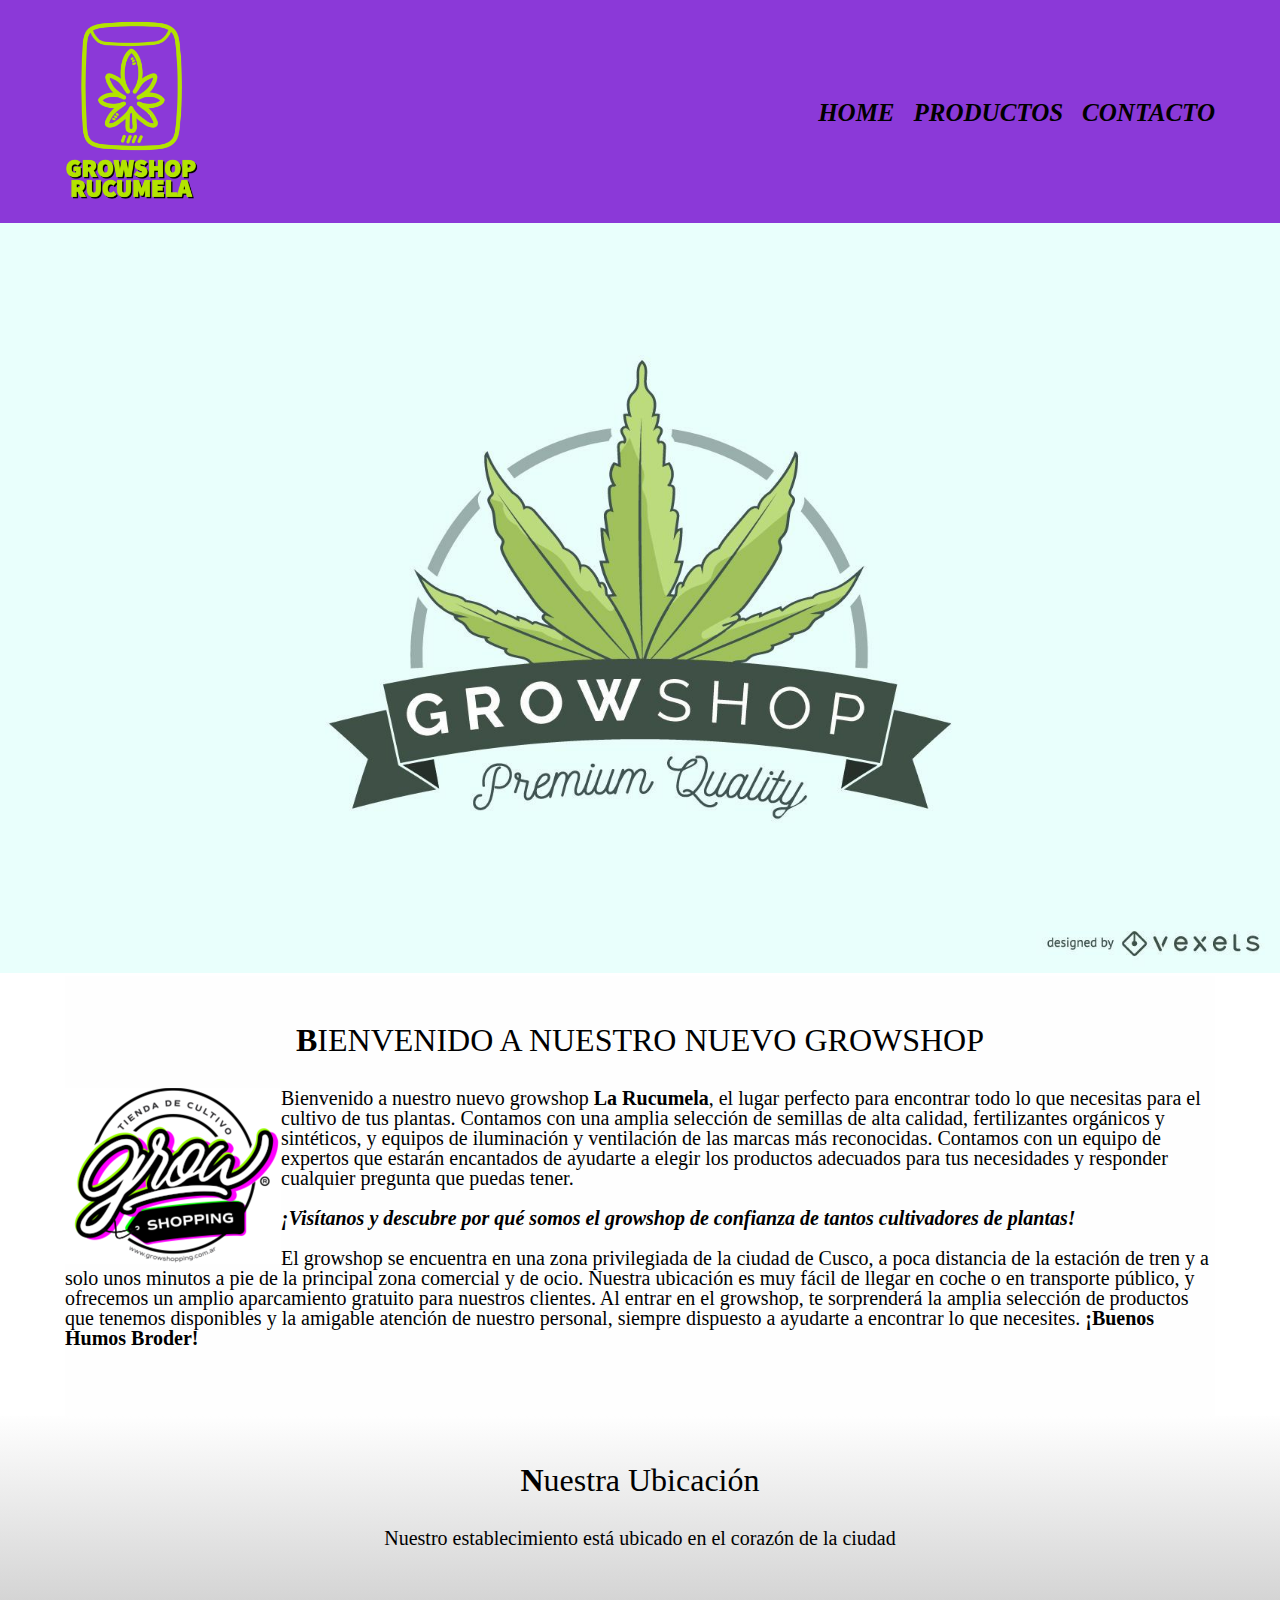
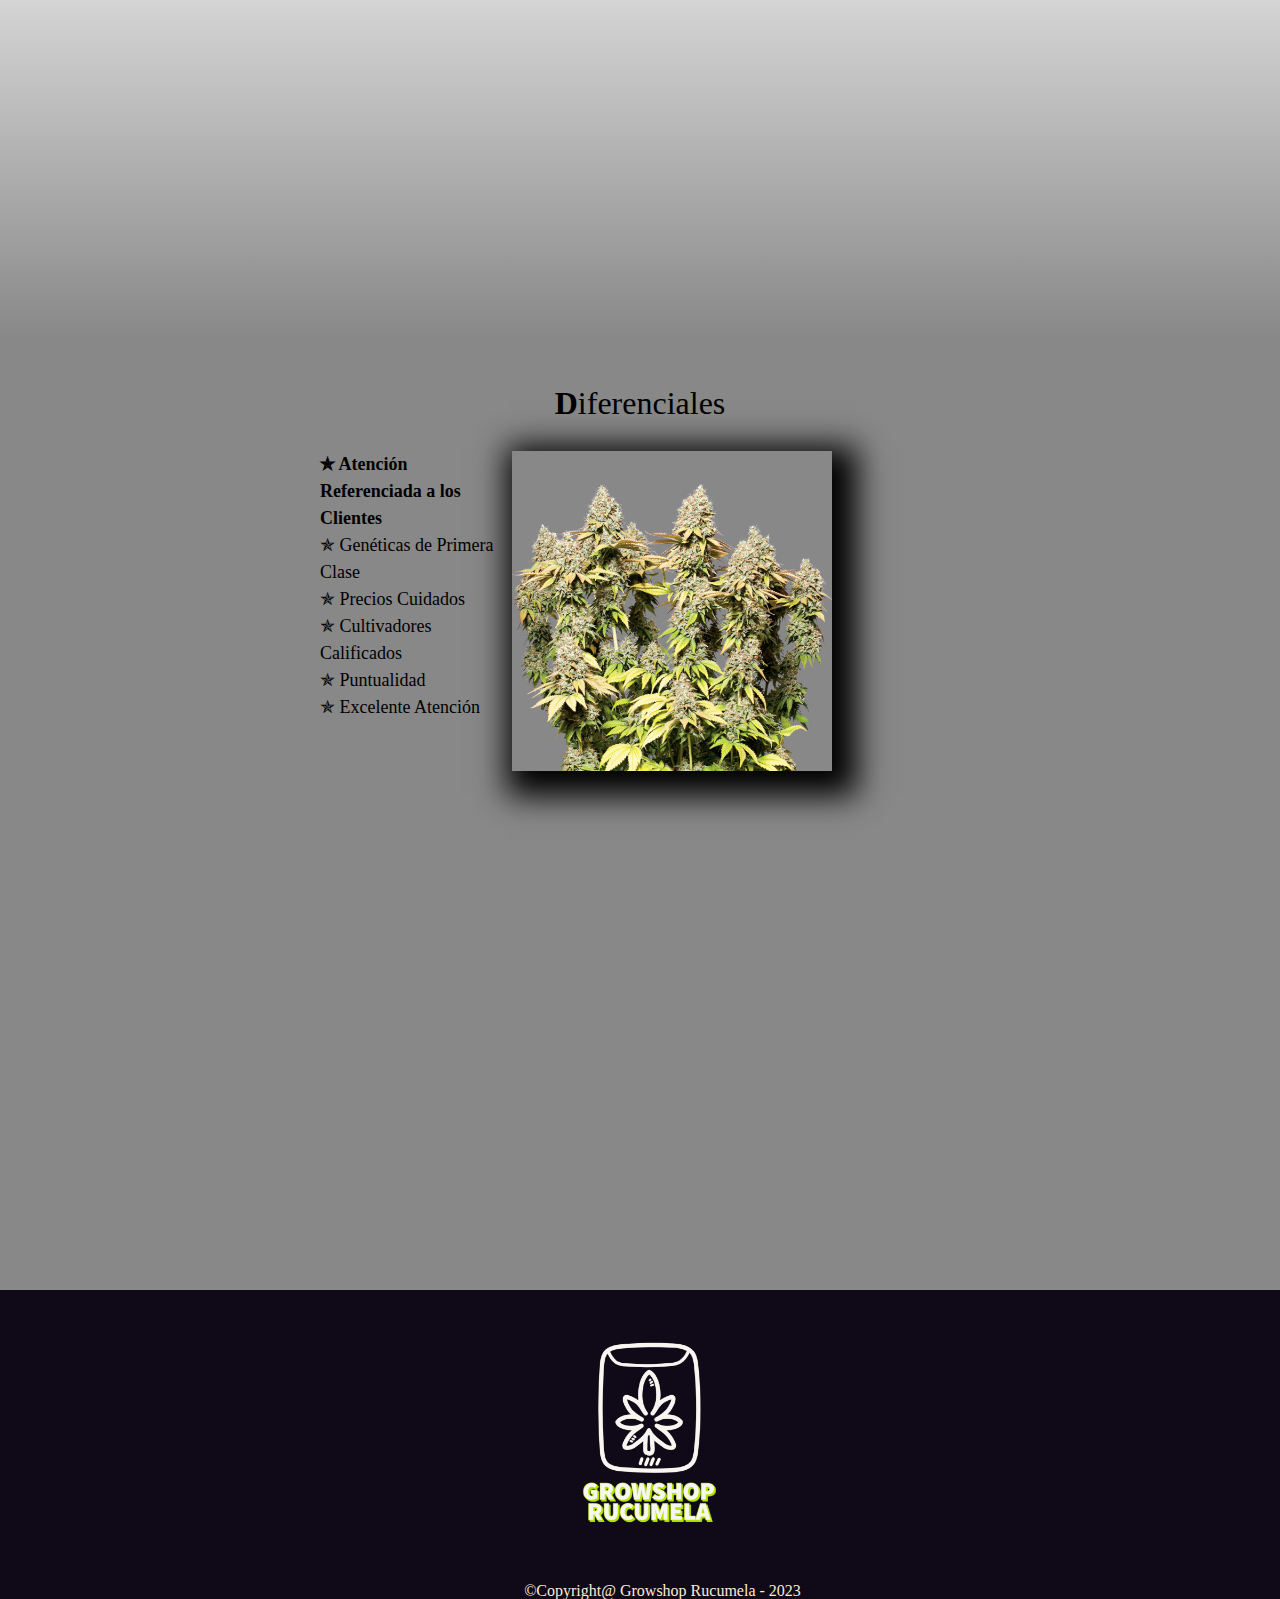
==== index.html @ 549129b3 "COPYRIGHT" ====
<!DOCTYPE html>

<html lang="es">

    <head>
        <meta charset="UTF-8">
        <meta name="viewport" content="width=device-width">
        <title>GROWSHOP LA RUCUMUELA</title>
        <link rel="stylesheet" href="reset.css">
        <link rel="stylesheet" href="style.css">
        <link rel="preconnect" href="https://fonts.googleapis.com">
        <link rel="preconnect" href="https://fonts.gstatic.com" crossorigin>
        <link href="https://fonts.googleapis.com/css2?family=Oswald:wght@300&family=Sofia+Sans+Condensed:ital,wght@1,300&display=swap" rel="stylesheet">
    </head>

    <body>
        <header>
            <div class="caja">
                <h1><img src="img/logo.png" class="logo"></h1>
                <nav>
                    <ul class="navegacion">
                        <li><a href="index.html">Home</a></li>
                        <li><a href="productos.html">Productos</a></li>
                        <li><a href="contacto.html">Contacto</a></li>
                    </ul>
                </nav>
            </div>

        </header>

        <img class="banner" src="img/grow.png">
        
        <main>
            
            
            <section class="principal">

                <h2 class="titulo-principal">BIENVENIDO A NUESTRO NUEVO GROWSHOP</h2>

                <img class="miniatura" src="img/mini.png" alt="miniatura-grow">

                <p class="text">Bienvenido a nuestro nuevo growshop <strong>La Rucumela</strong>, el lugar perfecto para encontrar todo lo que necesitas para el cultivo
                    de tus plantas. Contamos con una amplia selección de semillas de alta calidad, fertilizantes orgánicos y 
                    sintéticos, y equipos de iluminación y ventilación de las marcas más reconocidas. Contamos con un equipo de expertos que estarán encantados de ayudarte a elegir los productos adecuados para 
                    tus necesidades y responder cualquier pregunta que puedas tener.<br><br>
                    <em>¡Visítanos y descubre por qué somos el growshop de confianza de tantos cultivadores de plantas!</em></p>


                <p class="text">El growshop se encuentra en una zona privilegiada de la ciudad de Cusco,
                    a poca distancia de la estación de tren y a solo unos minutos a 
                    pie de la principal zona comercial y de ocio. Nuestra ubicación 
                    es muy fácil de llegar en coche o en transporte público, y ofrecemos
                    un amplio aparcamiento gratuito para nuestros clientes.
                    Al entrar en el growshop, te sorprenderá la amplia selección de productos
                    que tenemos disponibles y la amigable atención de nuestro personal, siempre 
                    dispuesto a ayudarte a encontrar lo que necesites. 
                    <strong>¡Buenos Humos Broder!</strong></p>
            </section>

            <section class="mapa">
                <h3 class="titulo-principal">Nuestra Ubicación</h3>
                <p class="text">Nuestro establecimiento está ubicado en el corazón de la ciudad</p>
                <div class="mapa-contenido">
                    <iframe src="https://www.google.com/maps/embed?pb=!1m26!1m12!1m3!1d1939.5202016930782!2d-71.96701150387072!3d-13.533112007671283!2m3!1f0!2f0!3f0!3m2!1i1024!2i768!4f13.1!4m11!3e6!4m5!1s0x916dd5d826598431%3A0x2aa996cc2318315d!2zQ3VzY28sIFBlcsO6!3m2!1d-13.53195!2d-71.96746259999999!4m3!3m2!1d-13.531935899999999!2d-71.9674407!5e0!3m2!1ses-419!2sar!4v1673720497408!5m2!1ses-419!2sar" width=100%" height="300" style="border:0;" allowfullscreen="" loading="lazy" referrerpolicy="no-referrer-when-downgrade"></iframe>
                </div>

            </section>

            <section class="diferenciales">
                <h3 class="titulo-principal">Diferenciales</h3>
                <div class="contenido-diferenciales">
                    <ul class="lista-diferenciales">
                        <li class="items"> Atención Referenciada a los Clientes</li>
                        <li class="items"> Genéticas de Primera Clase</li>
                        <li class="items"> Precios Cuidados</li>
                        <li class="items"> Cultivadores Calificados</li>
                        <li class="items"> Puntualidad</li>
                        <li class="items"> Excelente Atención</li>
                    </ul><img class="imagen-diferenciales" src="img/rucucu.png">
                    <div class="video">            
                        <iframe  width="100%" height="400" src="https://www.youtube.com/embed/WAymbcNctUE" title="YouTube video player" frameborder="0" allow="accelerometer; autoplay; clipboard-write; encrypted-media; gyroscope; picture-in-picture; web-share" allowfullscreen></iframe>
                    </div>
                </div>
            </section>
            
        </main>

        <footer>
            <img src="img/footer.png">
            <p class="copyright">©Copyright@ Growshop Rucumela - 2023</p>
        </footer>
    </body>

</html>
---- style.css ----
header {
    background-color: rgb(139, 57, 216);
    padding: 20px 0;
}
.main-contacto {
    padding-left: 10%;
}

.caja {
    width: 1150px;
    position: relative;
    margin: 0 auto;
    background-color: rgb(139, 57, 216);
}

.logo {
    height: 180px;
}

nav {
    position: absolute;
    top: 80px;
    right: 0px;
}

nav li{
    display: inline;
    margin: 0 0 0 15px;
}

nav a{
    text-transform: uppercase;
    color: black;
    font-weight: bold;
    font-size: 25px;
    font-style: oblique;
    text-decoration: none;
}

nav a:hover {
    color: chocolate;
    text-decoration: underline;
}

.productos {
    width: 1150px;
    position: relative;
    margin: 0 auto;
    padding: 50px;
}


.productos li{
    display: inline-block;
    text-align: center;
    width: 30%;
    vertical-align: top;
    font-style: oblique;
    margin: 0 1.5%;
    padding: 30px 20px;
    box-sizing: border-box;
    border: 2px solid #000000;
    border-radius: 10px;
}

.productos li:hover {
    border-color: chocolate;
}

.productos li:active {
    border-color: greenyellow;
}

.productos li:hover h2{
    font-size: 33px;
}

.productos li:hover .precio{
    font-size: 25px;
}

.productos h2{
    font-size: 30px;
    font-weight: bold;
    margin-bottom: 10px;
}

.indoor {
    height: 300px;
    margin-left: 35px;
}

.Producto-descripcion {
    font-size: 18px;
    margin-bottom: 10px;
    
}

.precio {
    font-size: 20px;
    font-weight: bold;
}

footer{
    background-color: rgb(16, 9, 23);
    text-align: center;
}

footer img{
    height: 280px;
    margin-top: 10px;
}

.copyright {
    color: antiquewhite;
    margin-left: 45px;
}


form {
    display: block;
    margin: 40px 0;
}

form label, form legend {
    display: block;
    font-size: 20px;
    margin: 0 0 10px;
}

.input-padron {
    display: block;
    margin: 0 0 20px;
    padding: 10px 25px;
    width: 50%;
}

.checkbox {
    margin: 20px 0;
}

.boton {
    width: 40%;
    padding: 15px 0px;
    font-size: 18px;
    font-weight: bold;
    color: antiquewhite;
    background-color: rgb(222, 106, 23);
    border: none;
    border-radius: 5px;
    transition: 1s all;
    cursor: pointer;
}

.boton:hover {
    background: rgb(226, 147, 49);
    transform: scale(1.1);
}

table {
    margin: 40px 40px;
    font-size: 18px;
}

thead {
    background: #524b4b;
    color: antiquewhite;
    font-weight: bold;
}

td, th {
    border: 1px solid #000000;
    padding: 8px 15px;
}

/* CSS PARA NUESTRO INDEX */


.banner {
    width: 100%;
    height: 750px;
}

.principal {
    padding: 3em 0;
    background-color: #fefefe;
    width: 1150px;
    margin: 0 auto;
}

.titulo-principal{
    text-align: center;
    font-size: 2em;
    margin: 0 0 1em;
    clear: left;
}

.titulo-principal:first-letter{
    font-weight: bold;
}

.principal p{
    margin: 0 0 1em;
    font-size: 20px;
}

.principal strong {
    font-weight: bold;
}


.principal em {
    font-style: italic;
    font-weight: bold;
}

.mapa p {
    font-size: 20px;
    margin-bottom: 2em;
    text-align: center;
}

.mapa-contenido {
    width: 950px;
    margin: 0 auto;
}

.mapa {
    padding: 3em 0;
    background: linear-gradient(#fefefe, #888888);
}

.diferenciales {
    padding: 3em 0;
    background-color: #888888;   
}

.miniatura {
    float: left;
}


.contenido-diferenciales {
    width: 640px;
    margin: 15px auto;
}
.contenido-diferenciales iframe {
    margin: 25px 0px;
}


.lista-diferenciales {
    width: 30%;
    display: inline-block;
    vertical-align: top;
}

.items {
    font-size: 18px;
    line-height: 1.5;
}

.items::before{
    content: "✯";
}

.items:first-child {
    font-weight: bold;
}

.imagen-diferenciales {
    width: 50%;
    transition: 400ms;
    box-shadow: 10px 10px 30px 15px black;
}

.imagen-diferenciales:hover {
    opacity: 0.3;
}

@media screen and (max-width:480px) {
    h1 {
        text-align: center;
    }

    nav {
        position: static;
    }

    .caja , .principal, .mapa-contenido, .diferenciales , .video {
        width: auto;
    }

    .lista-diferenciales {

        width: 100%;

    }

    .imagen-diferenciales {
        margin-top: 2em;
        width: 56%;
    }

    .video {
        margin-top: 2em;
        width: 56%;
    }

}
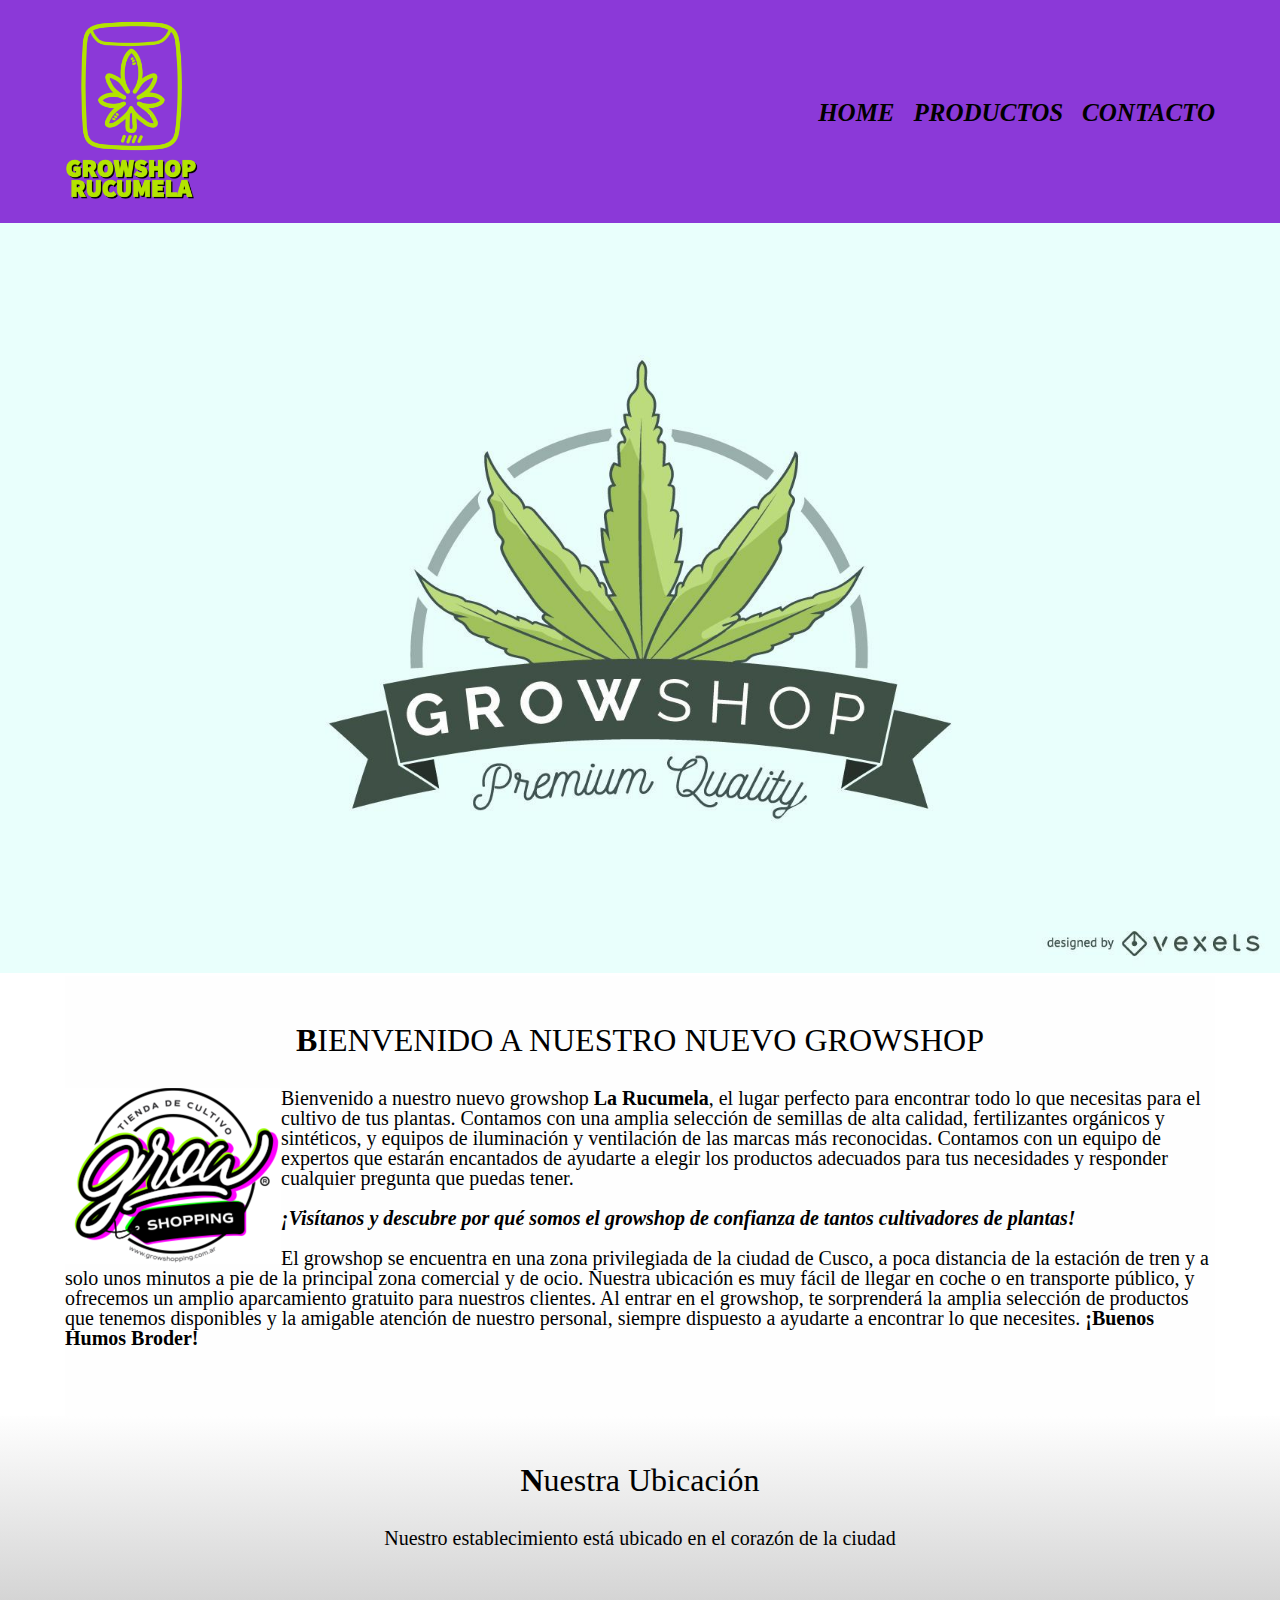
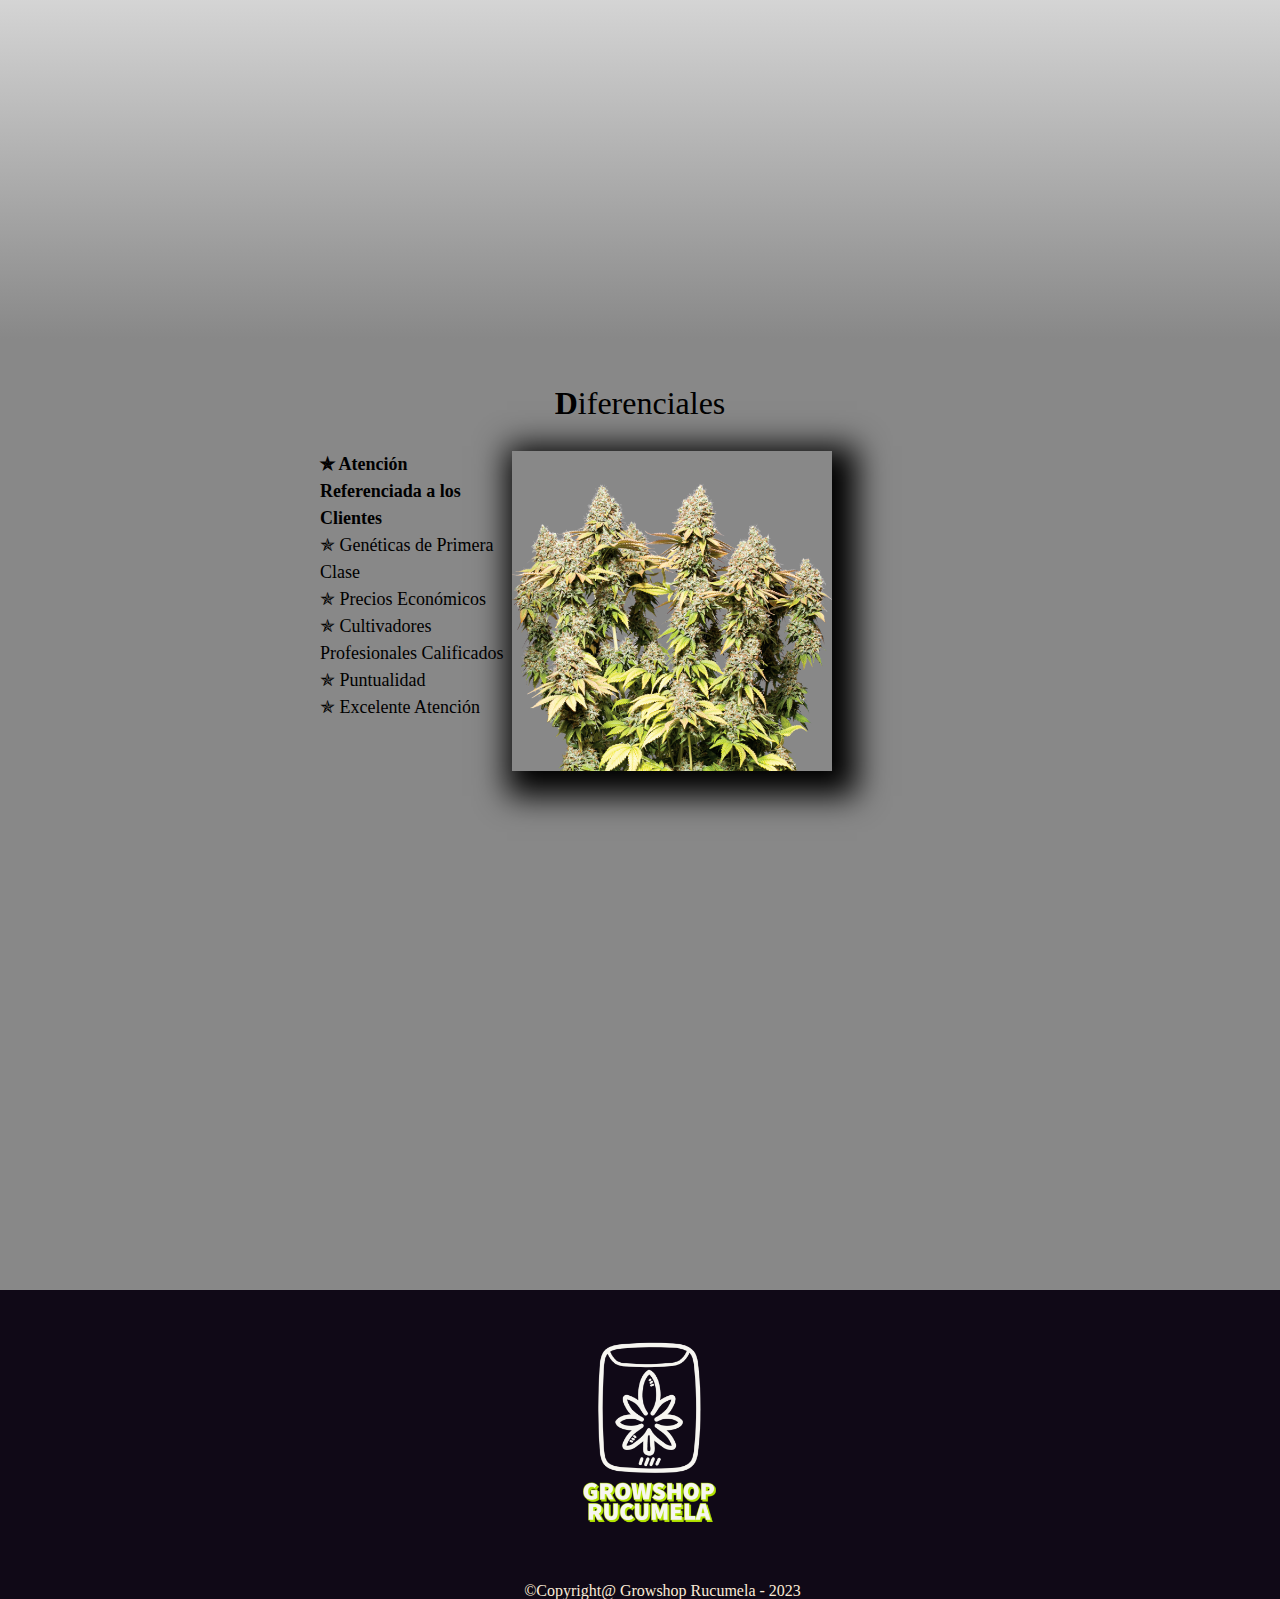
==== commit db63d684: "Corrigiendo lista" ====
--- a/index.html
+++ b/index.html
@@ -72,8 +72,8 @@
                     <ul class="lista-diferenciales">
                         <li class="items"> Atención Referenciada a los Clientes</li>
                         <li class="items"> Genéticas de Primera Clase</li>
-                        <li class="items"> Precios Cuidados</li>
-                        <li class="items"> Cultivadores Calificados</li>
+                        <li class="items"> Precios Económicos</li>
+                        <li class="items"> Cultivadores Profesionales Calificados</li>
                         <li class="items"> Puntualidad</li>
                         <li class="items"> Excelente Atención</li>
                     </ul><img class="imagen-diferenciales" src="img/rucucu.png">
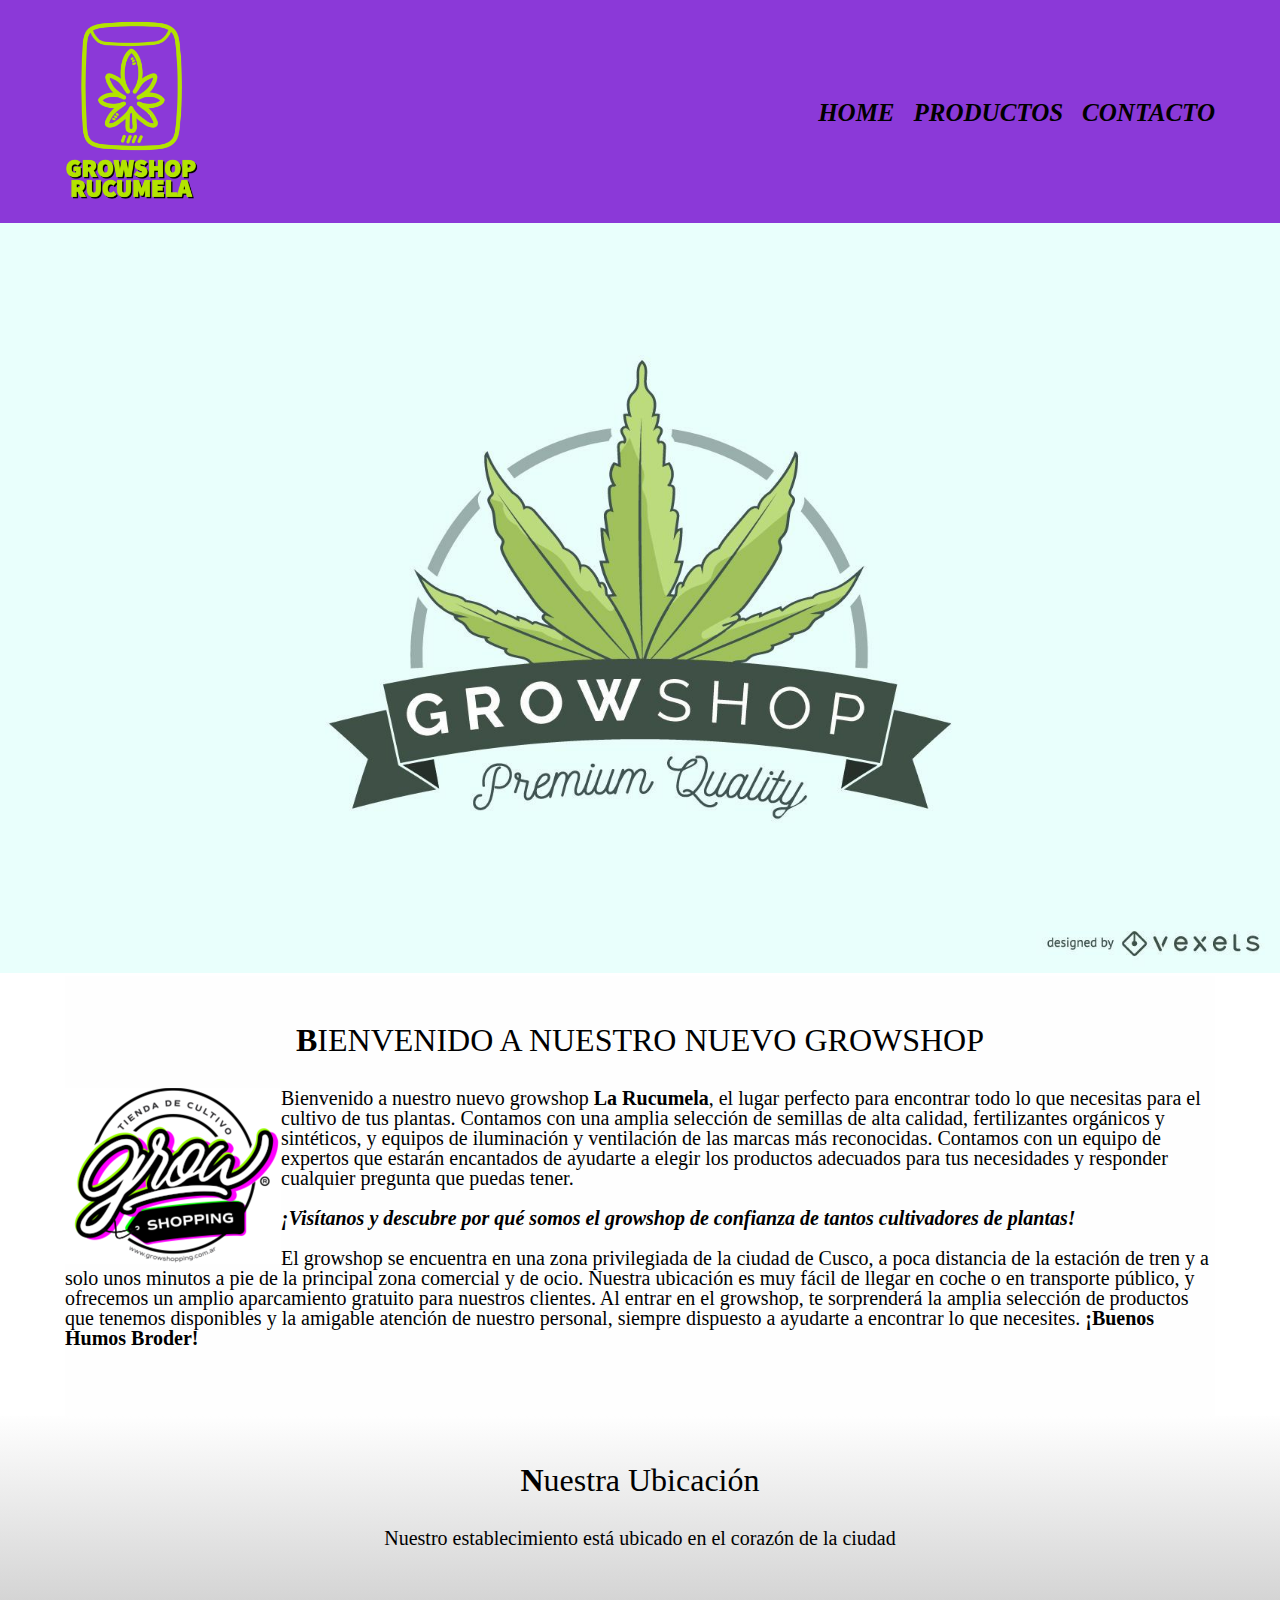
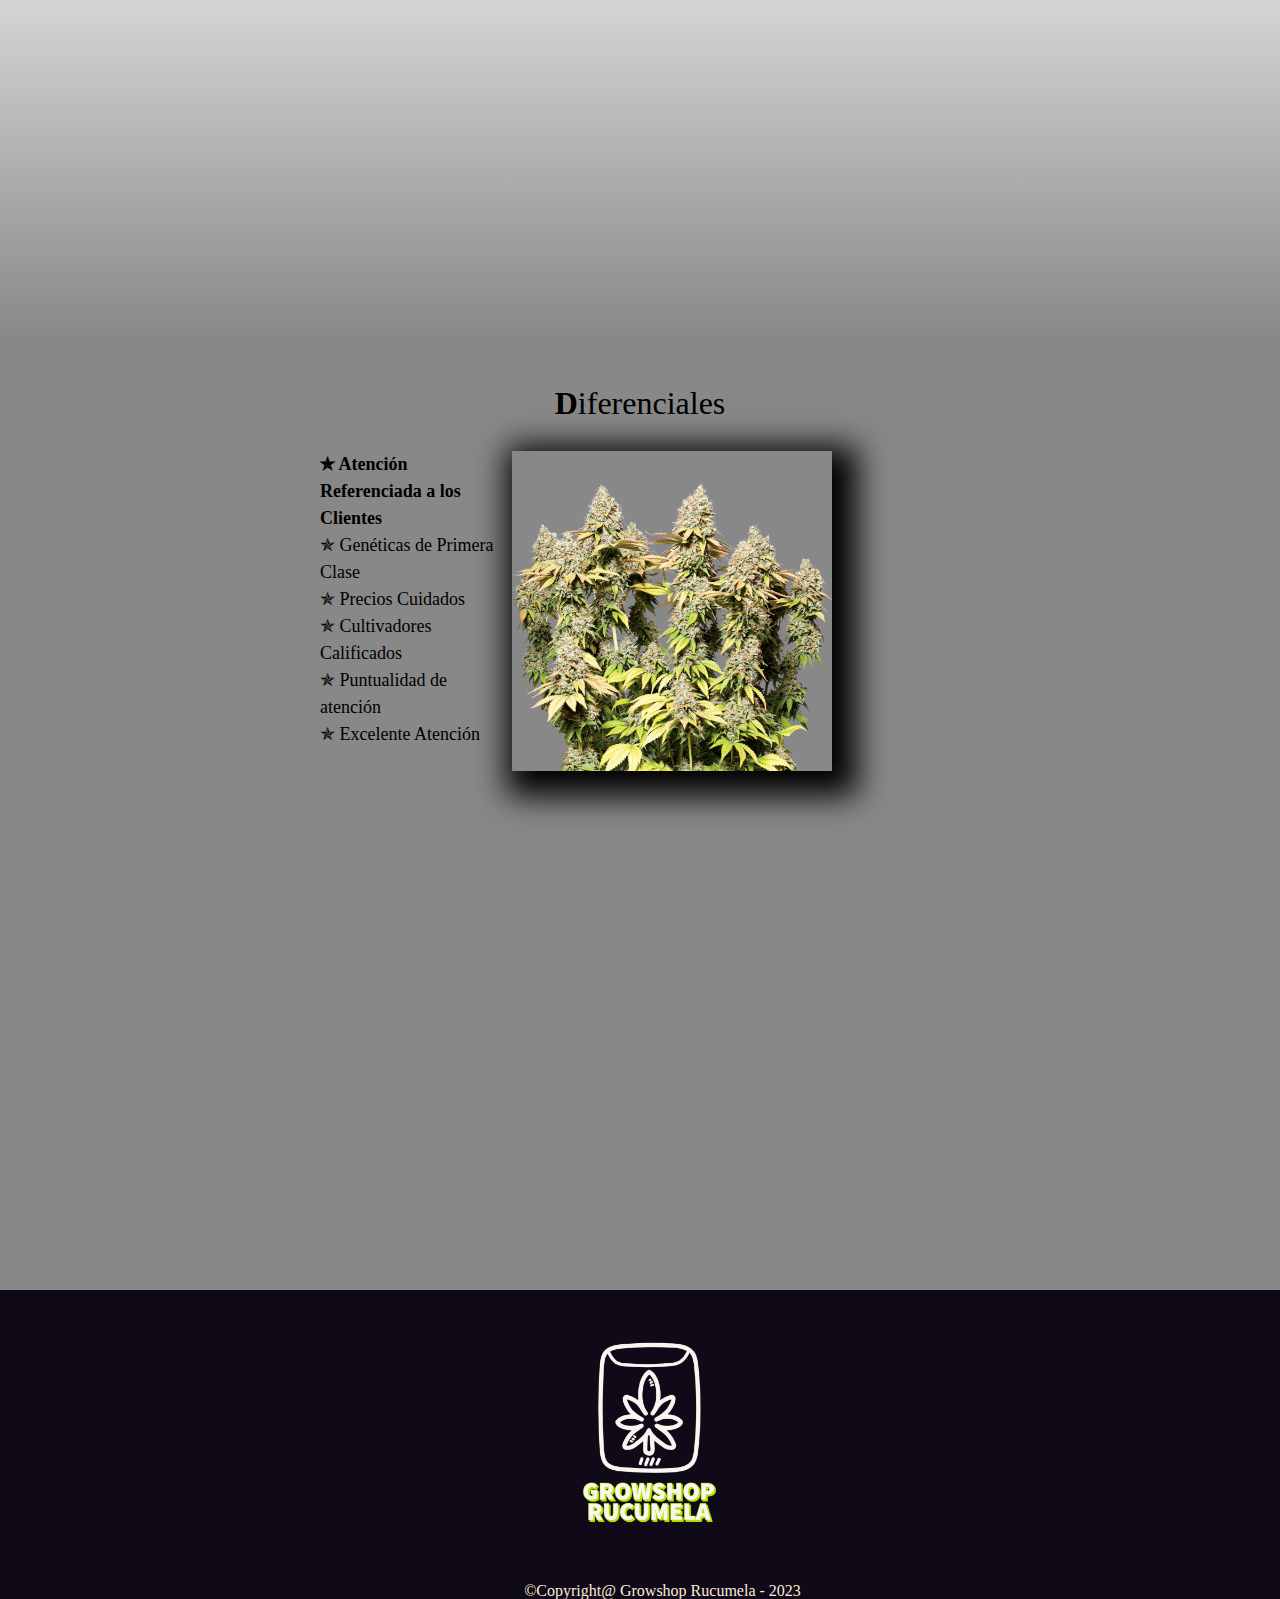
==== commit 4b6b5923: "modificando lista" ====
--- a/index.html
+++ b/index.html
@@ -72,9 +72,9 @@
                     <ul class="lista-diferenciales">
                         <li class="items"> Atención Referenciada a los Clientes</li>
                         <li class="items"> Genéticas de Primera Clase</li>
-                        <li class="items"> Precios Económicos</li>
-                        <li class="items"> Cultivadores Profesionales Calificados</li>
-                        <li class="items"> Puntualidad</li>
+                        <li class="items"> Precios Cuidados</li>
+                        <li class="items"> Cultivadores Calificados</li>
+                        <li class="items"> Puntualidad de atención</li>
                         <li class="items"> Excelente Atención</li>
                     </ul><img class="imagen-diferenciales" src="img/rucucu.png">
                     <div class="video">            
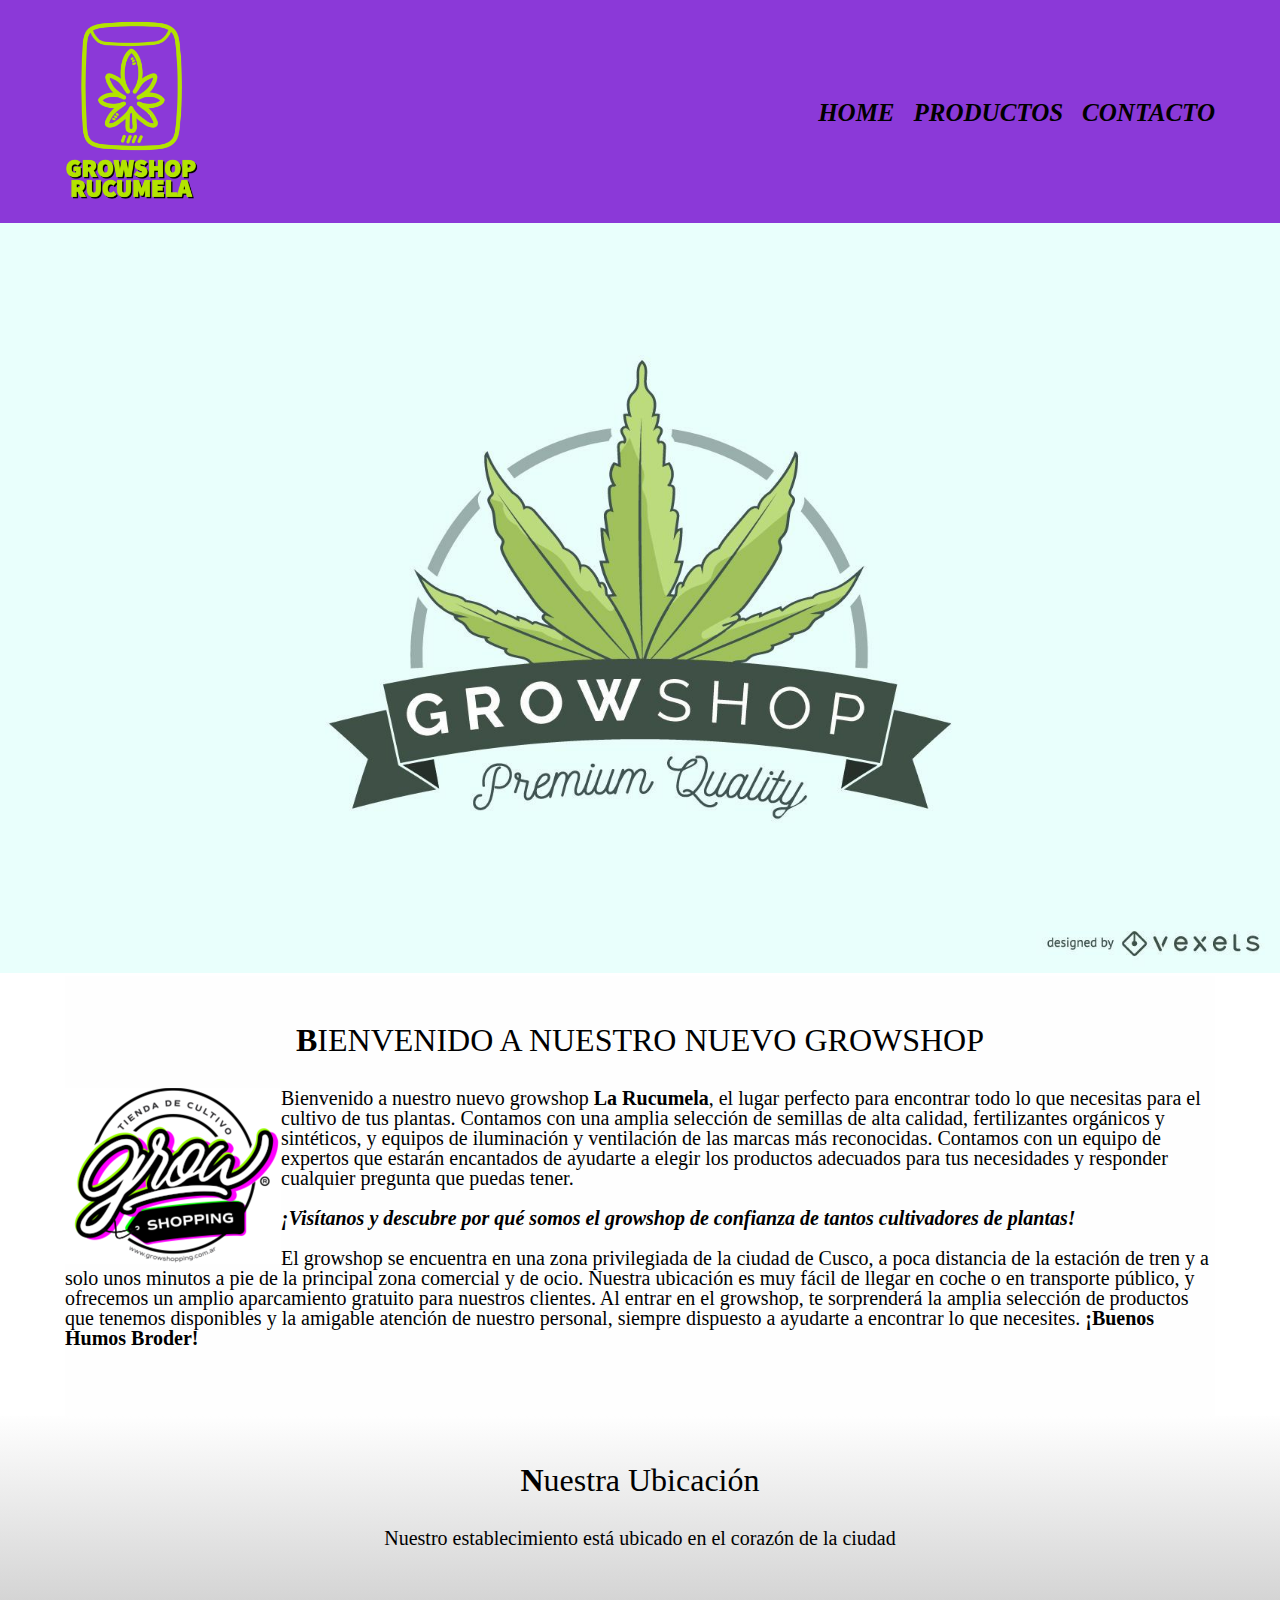
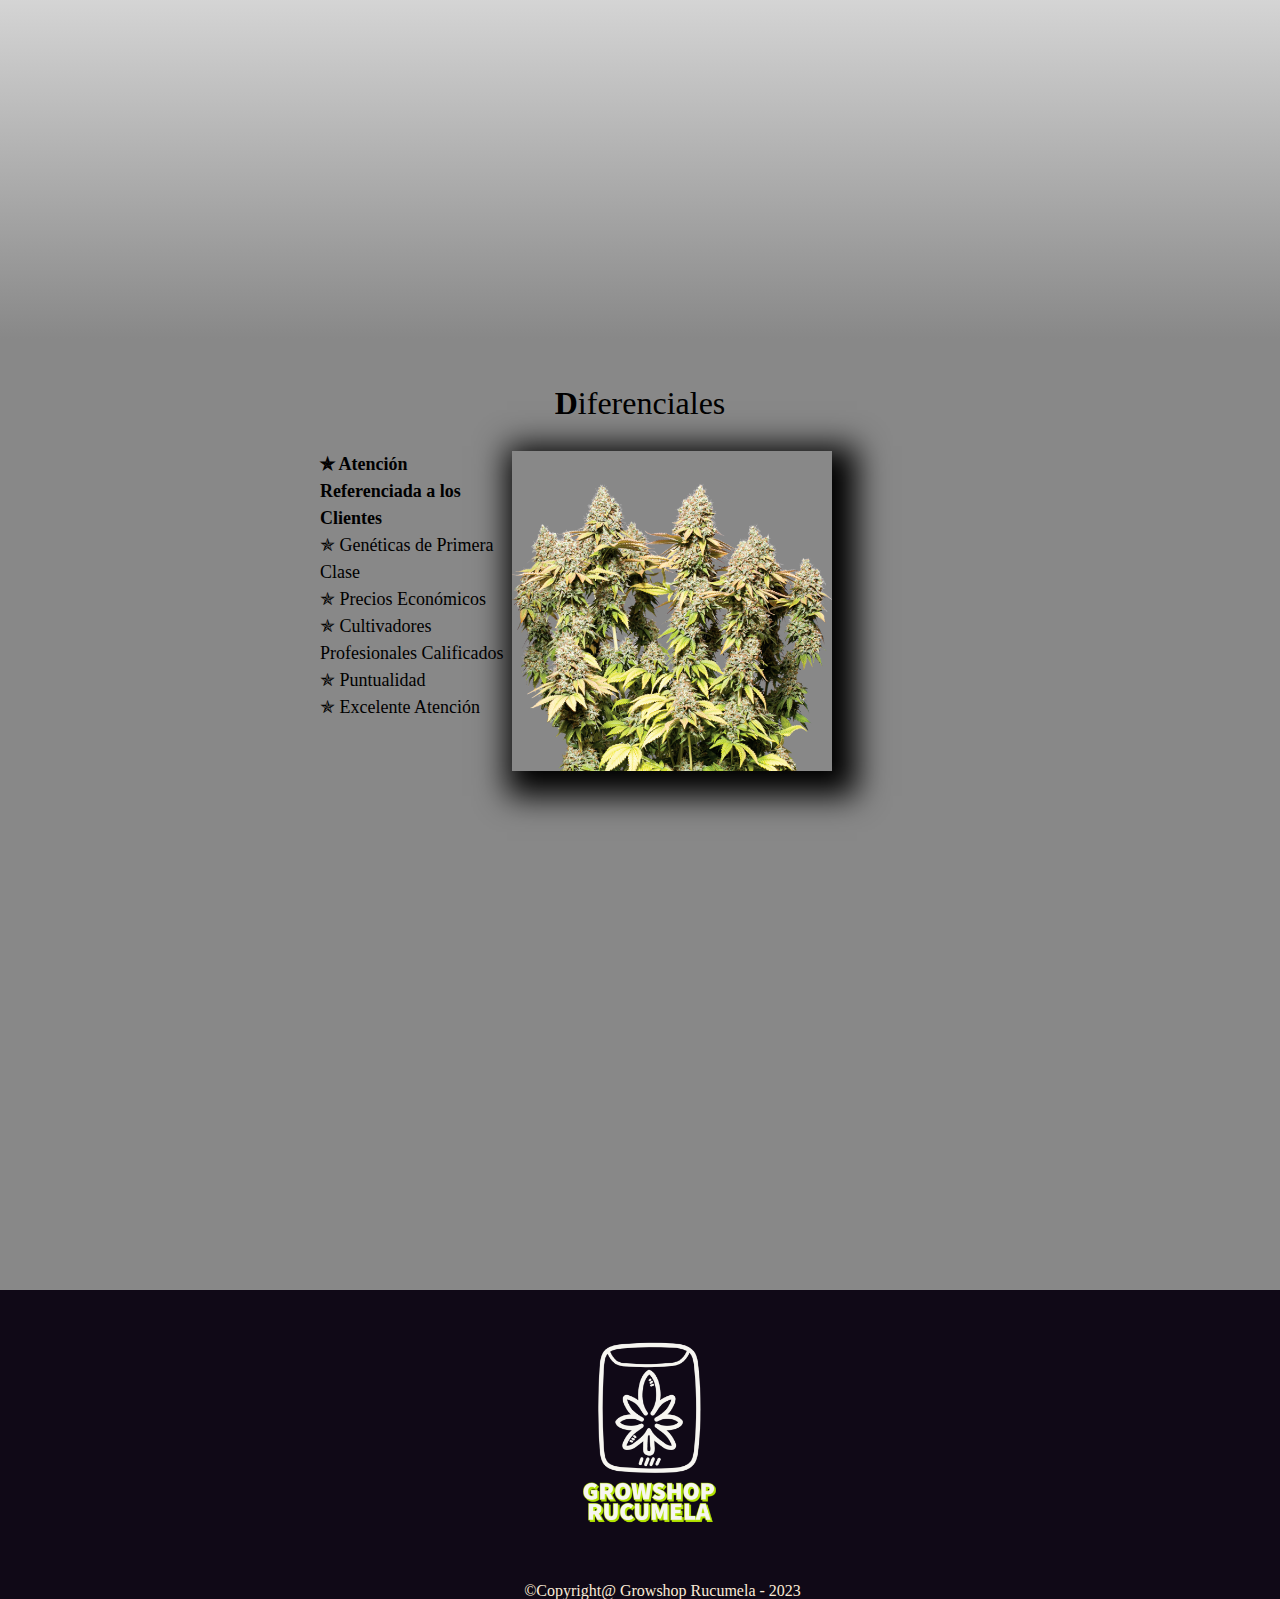
==== commit e9a00be2: "corregido" ====
--- a/index.html
+++ b/index.html
@@ -72,9 +72,9 @@
                     <ul class="lista-diferenciales">
                         <li class="items"> Atención Referenciada a los Clientes</li>
                         <li class="items"> Genéticas de Primera Clase</li>
-                        <li class="items"> Precios Cuidados</li>
-                        <li class="items"> Cultivadores Calificados</li>
-                        <li class="items"> Puntualidad de atención</li>
+                        <li class="items"> Precios Económicos</li>
+                        <li class="items"> Cultivadores Profesionales Calificados</li>
+                        <li class="items"> Puntualidad</li>
                         <li class="items"> Excelente Atención</li>
                     </ul><img class="imagen-diferenciales" src="img/rucucu.png">
                     <div class="video">            
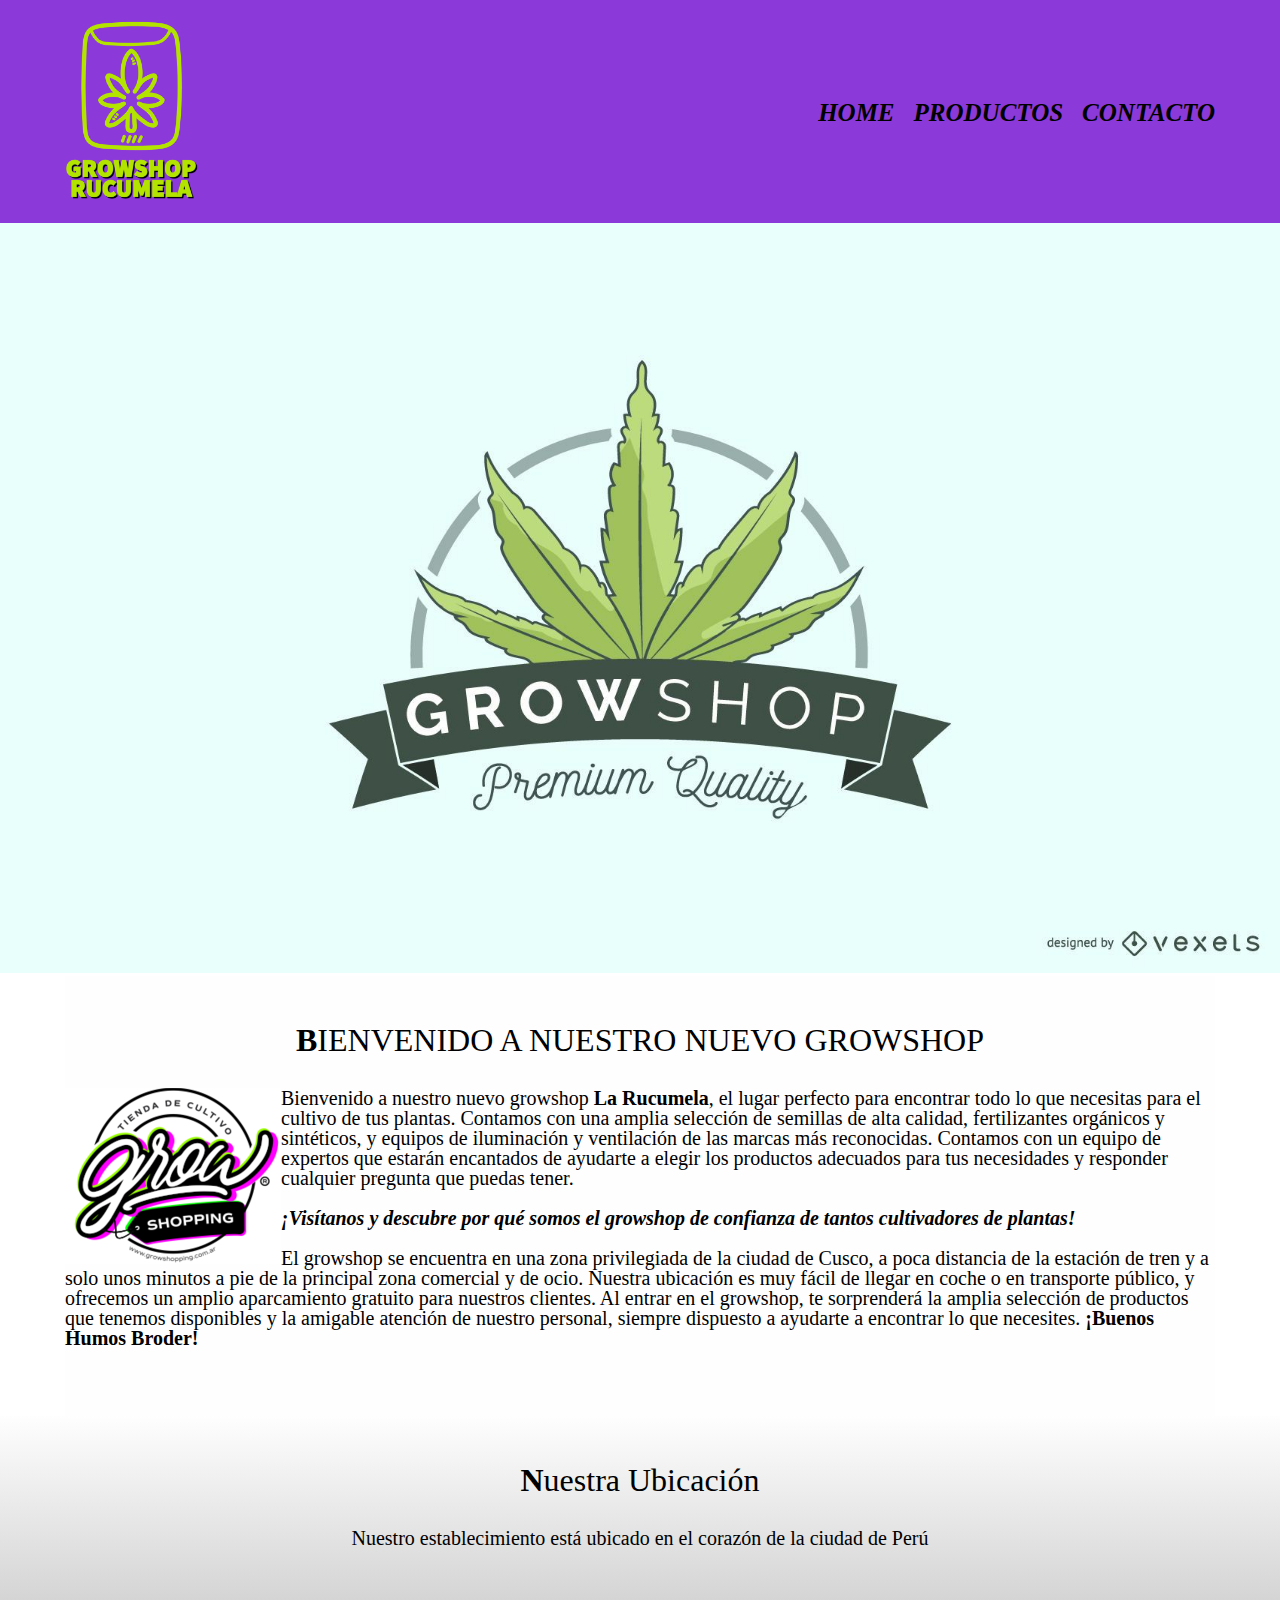
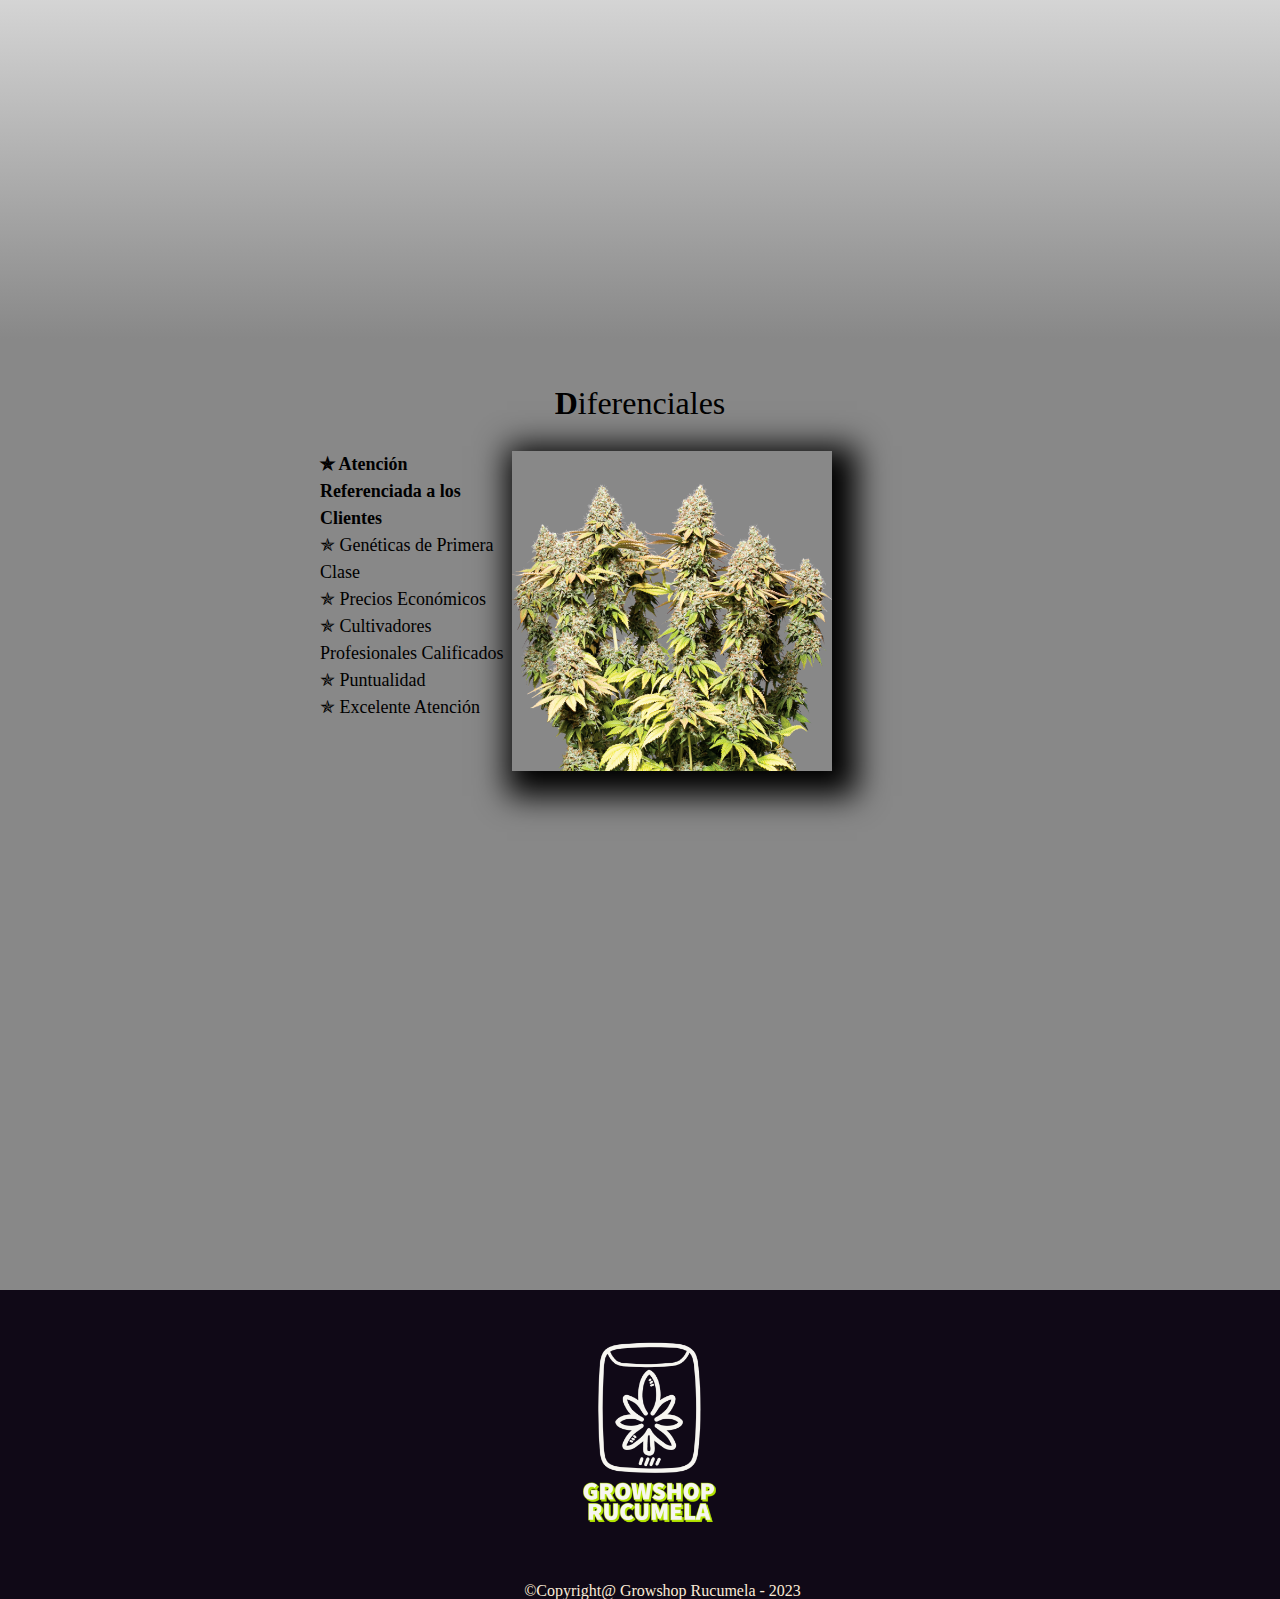
==== commit da9c9bef: "Agregando ciudad" ====
--- a/index.html
+++ b/index.html
@@ -59,7 +59,7 @@
 
             <section class="mapa">
                 <h3 class="titulo-principal">Nuestra Ubicación</h3>
-                <p class="text">Nuestro establecimiento está ubicado en el corazón de la ciudad</p>
+                <p class="text">Nuestro establecimiento está ubicado en el corazón de la ciudad de Perú</p>
                 <div class="mapa-contenido">
                     <iframe src="https://www.google.com/maps/embed?pb=!1m26!1m12!1m3!1d1939.5202016930782!2d-71.96701150387072!3d-13.533112007671283!2m3!1f0!2f0!3f0!3m2!1i1024!2i768!4f13.1!4m11!3e6!4m5!1s0x916dd5d826598431%3A0x2aa996cc2318315d!2zQ3VzY28sIFBlcsO6!3m2!1d-13.53195!2d-71.96746259999999!4m3!3m2!1d-13.531935899999999!2d-71.9674407!5e0!3m2!1ses-419!2sar!4v1673720497408!5m2!1ses-419!2sar" width=100%" height="300" style="border:0;" allowfullscreen="" loading="lazy" referrerpolicy="no-referrer-when-downgrade"></iframe>
                 </div>
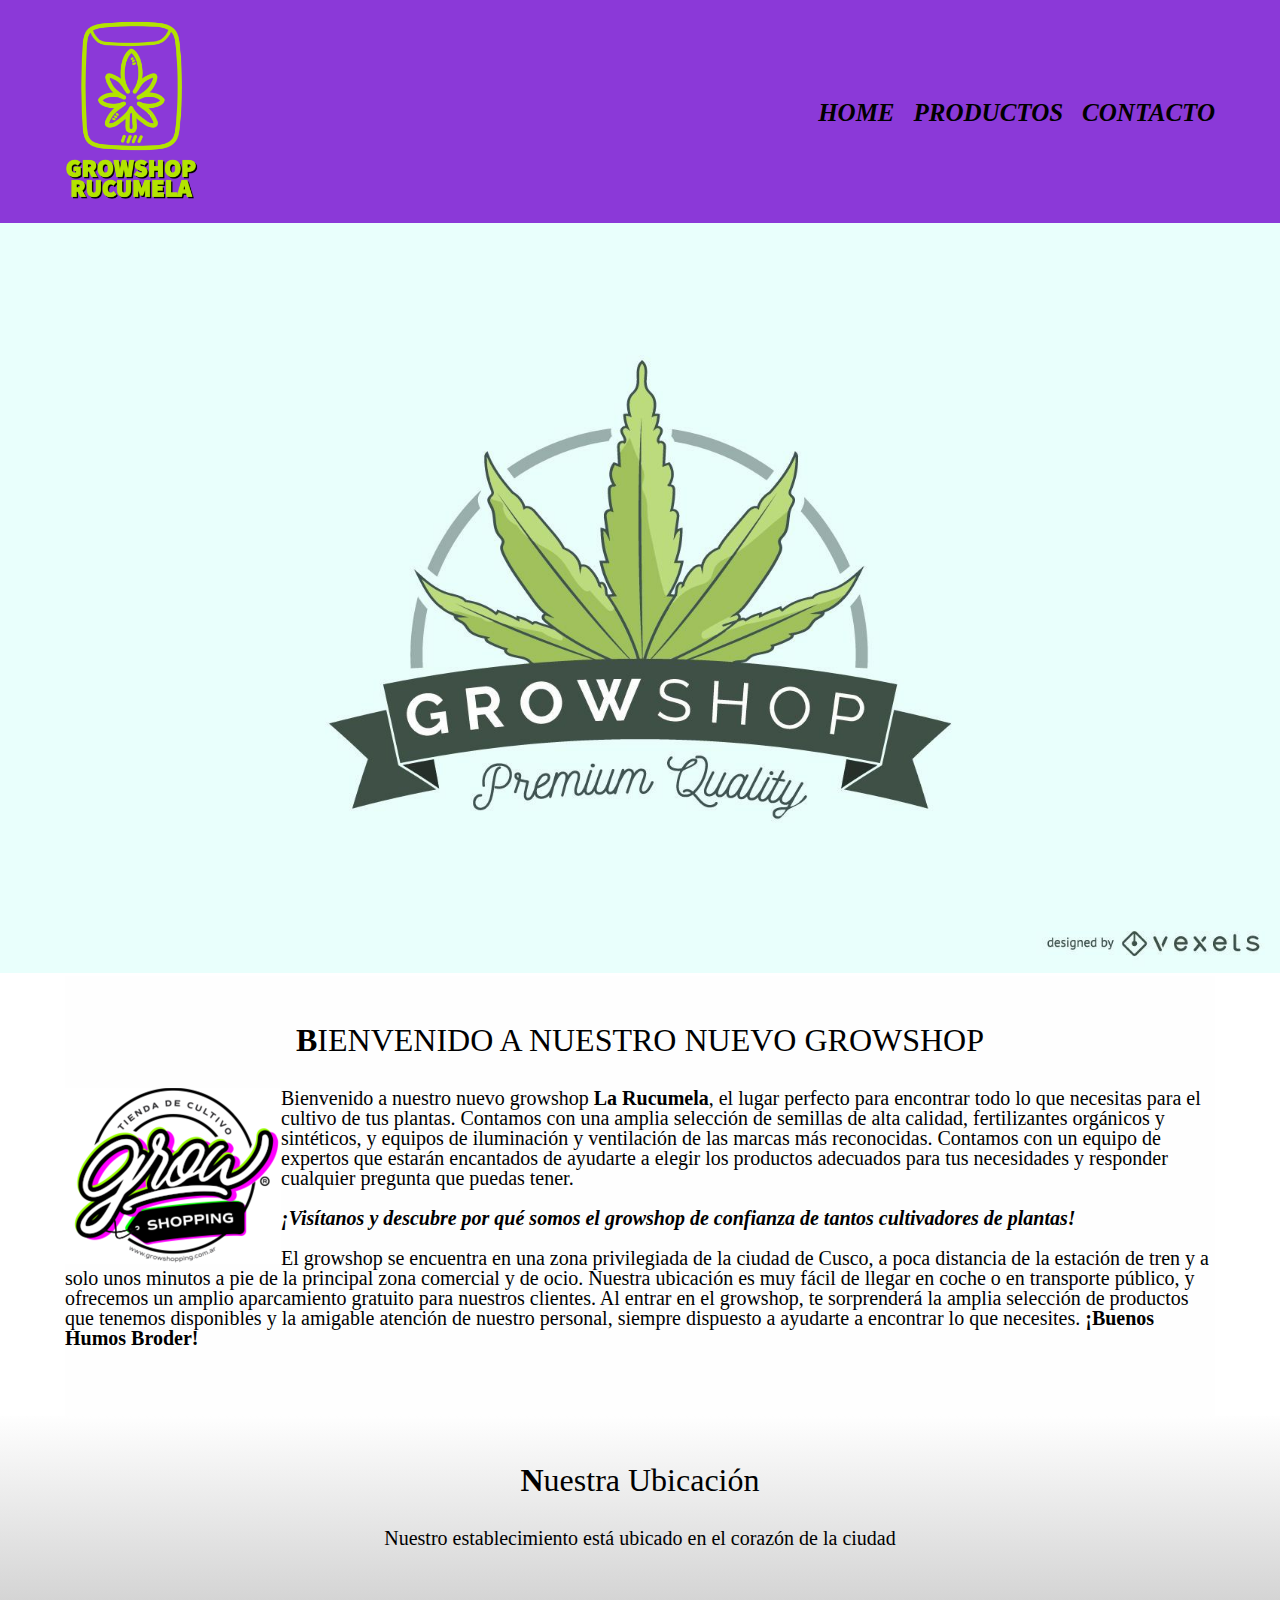
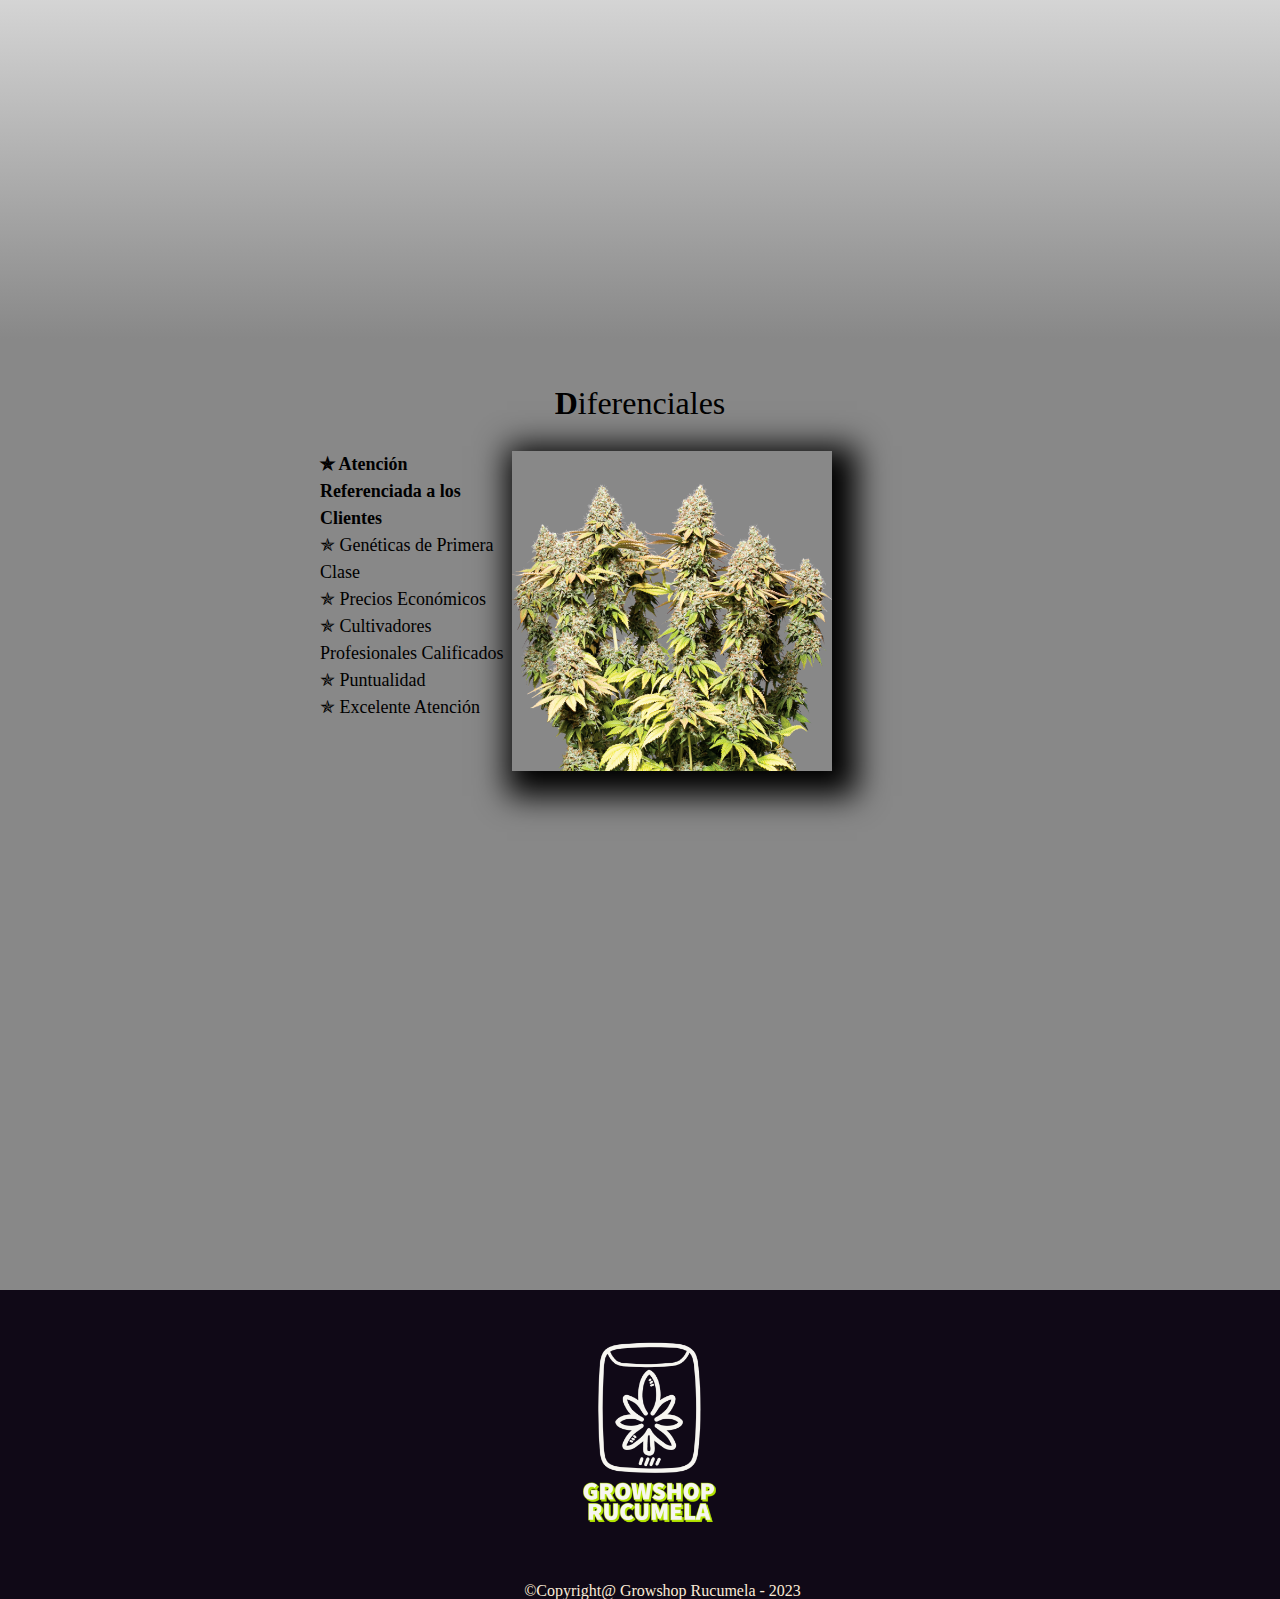
==== commit a1c4e7d3: "Revert "Agregando ciudad"" ====
--- a/index.html
+++ b/index.html
@@ -59,7 +59,7 @@
 
             <section class="mapa">
                 <h3 class="titulo-principal">Nuestra Ubicación</h3>
-                <p class="text">Nuestro establecimiento está ubicado en el corazón de la ciudad de Perú</p>
+                <p class="text">Nuestro establecimiento está ubicado en el corazón de la ciudad</p>
                 <div class="mapa-contenido">
                     <iframe src="https://www.google.com/maps/embed?pb=!1m26!1m12!1m3!1d1939.5202016930782!2d-71.96701150387072!3d-13.533112007671283!2m3!1f0!2f0!3f0!3m2!1i1024!2i768!4f13.1!4m11!3e6!4m5!1s0x916dd5d826598431%3A0x2aa996cc2318315d!2zQ3VzY28sIFBlcsO6!3m2!1d-13.53195!2d-71.96746259999999!4m3!3m2!1d-13.531935899999999!2d-71.9674407!5e0!3m2!1ses-419!2sar!4v1673720497408!5m2!1ses-419!2sar" width=100%" height="300" style="border:0;" allowfullscreen="" loading="lazy" referrerpolicy="no-referrer-when-downgrade"></iframe>
                 </div>
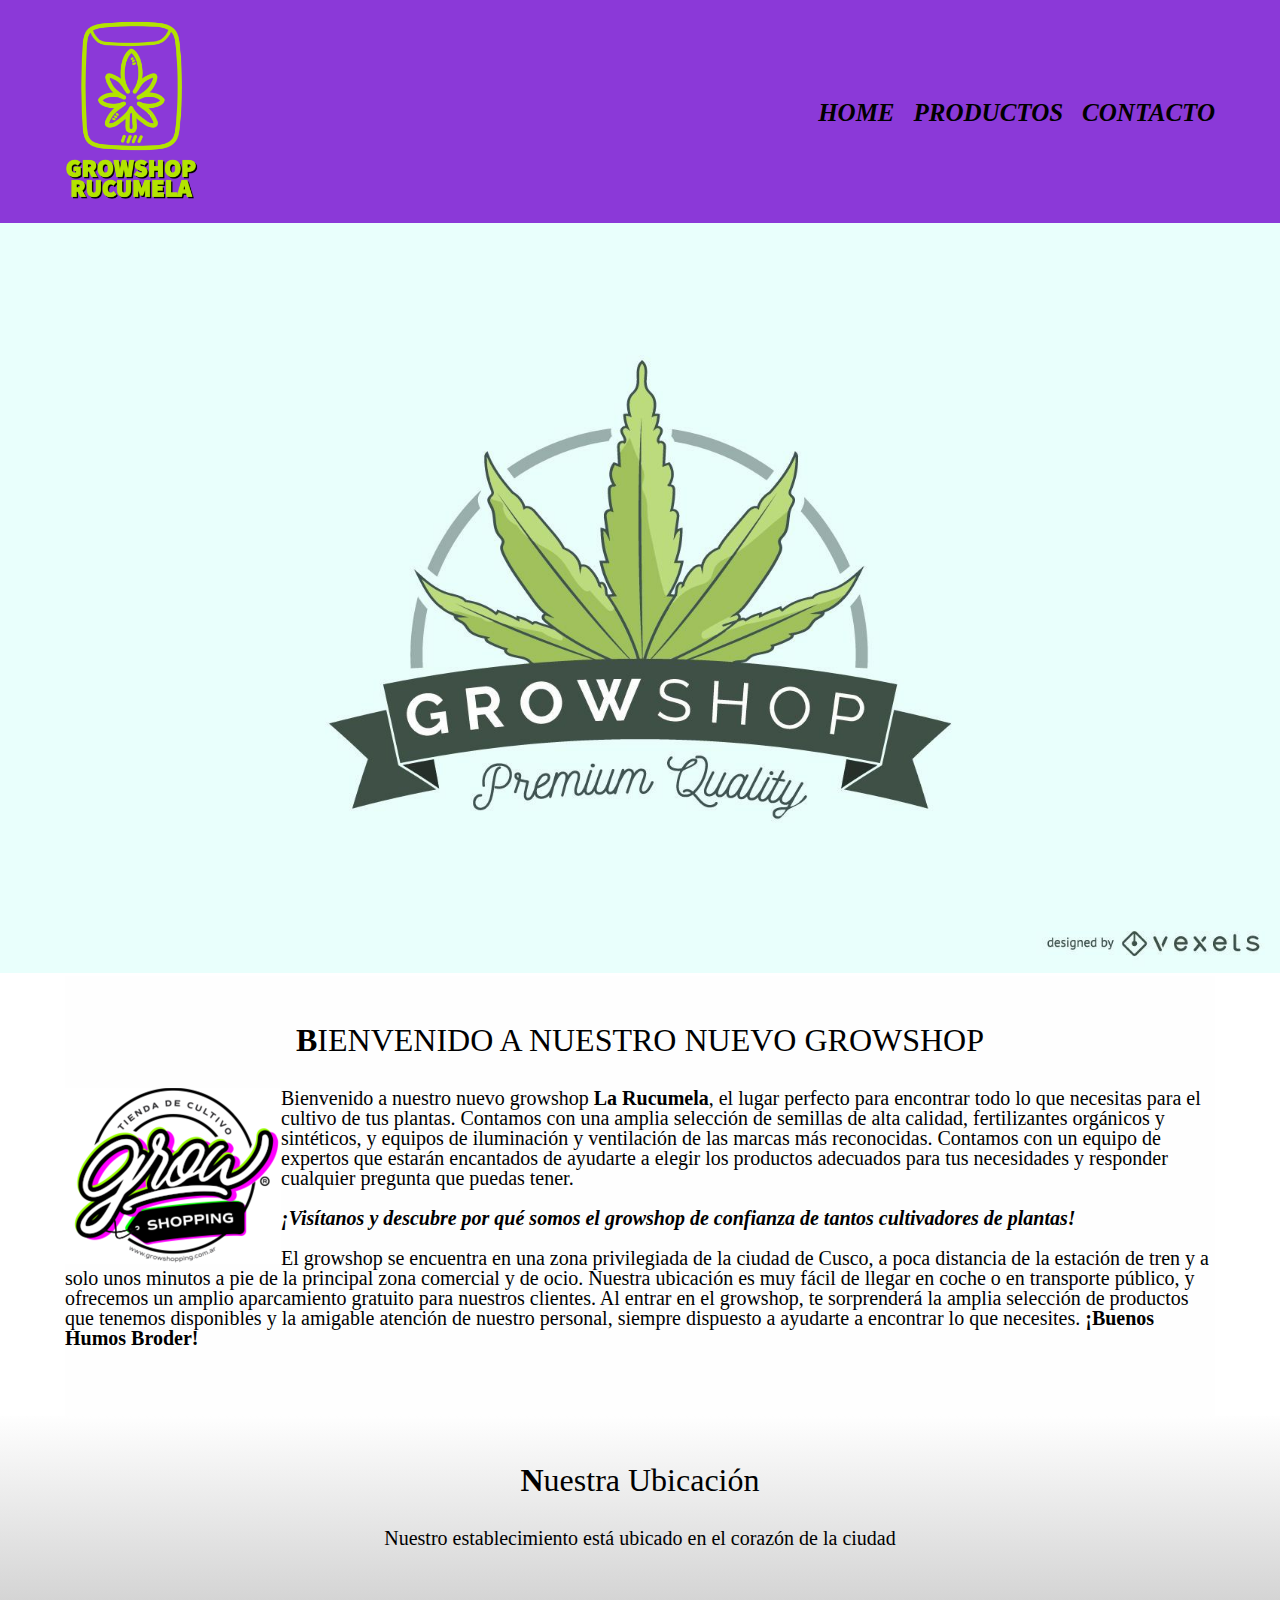
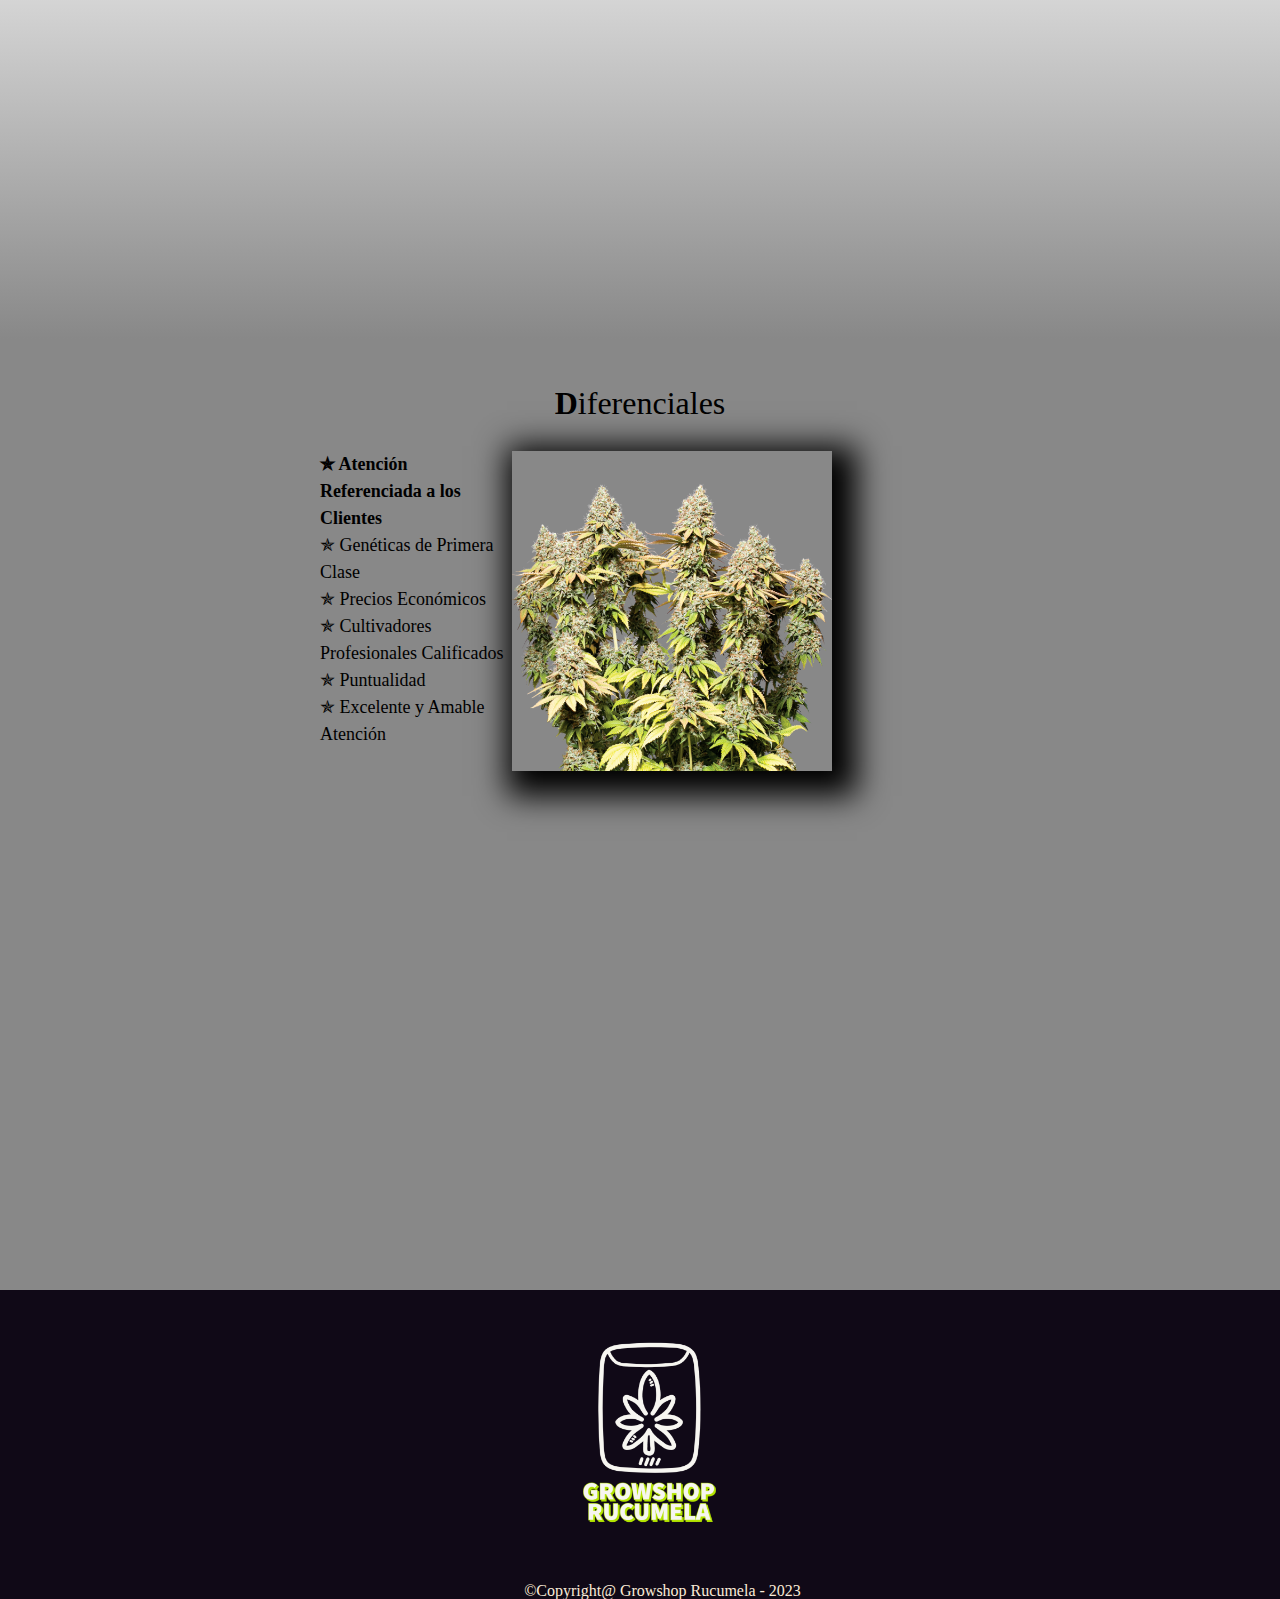
==== commit b6fbe428: "modificando caracteristicas" ====
--- a/index.html
+++ b/index.html
@@ -75,7 +75,7 @@
                         <li class="items"> Precios Económicos</li>
                         <li class="items"> Cultivadores Profesionales Calificados</li>
                         <li class="items"> Puntualidad</li>
-                        <li class="items"> Excelente Atención</li>
+                        <li class="items"> Excelente y Amable Atención</li>
                     </ul><img class="imagen-diferenciales" src="img/rucucu.png">
                     <div class="video">            
                         <iframe  width="100%" height="400" src="https://www.youtube.com/embed/WAymbcNctUE" title="YouTube video player" frameborder="0" allow="accelerometer; autoplay; clipboard-write; encrypted-media; gyroscope; picture-in-picture; web-share" allowfullscreen></iframe>
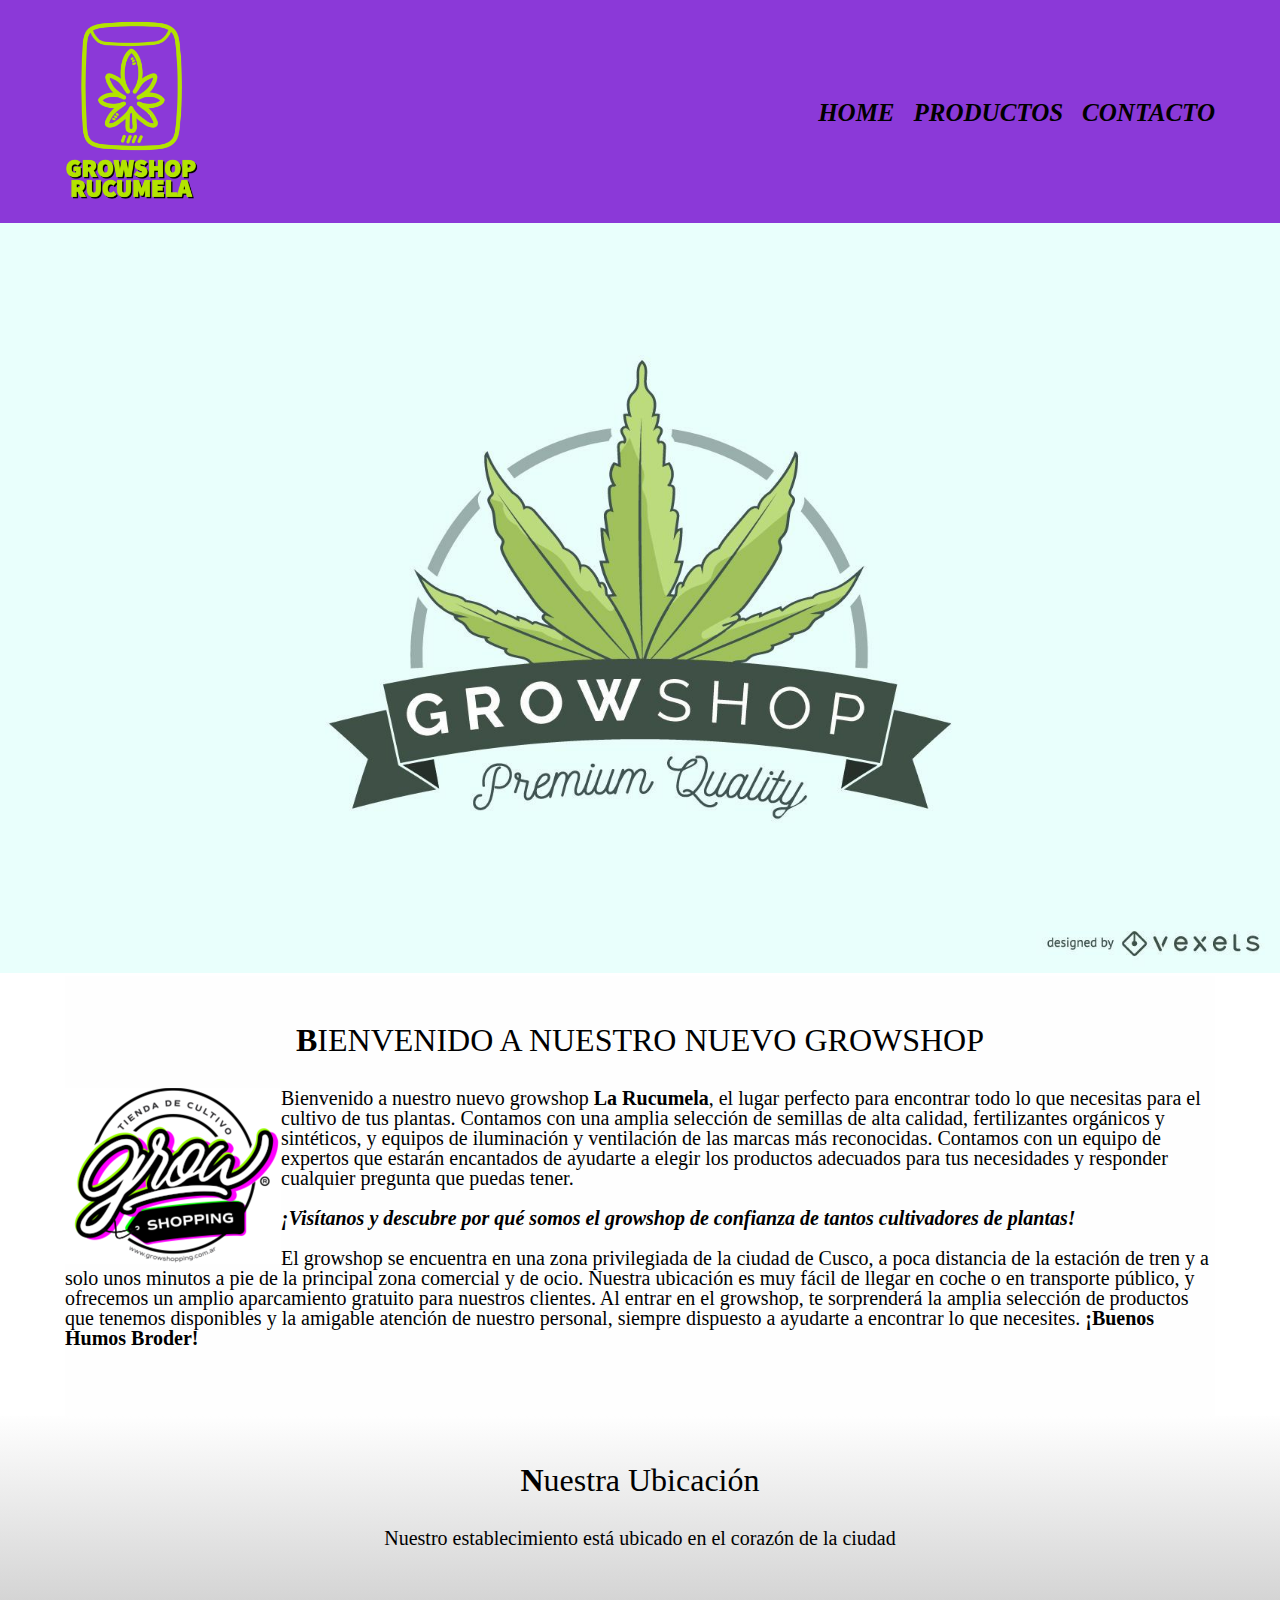
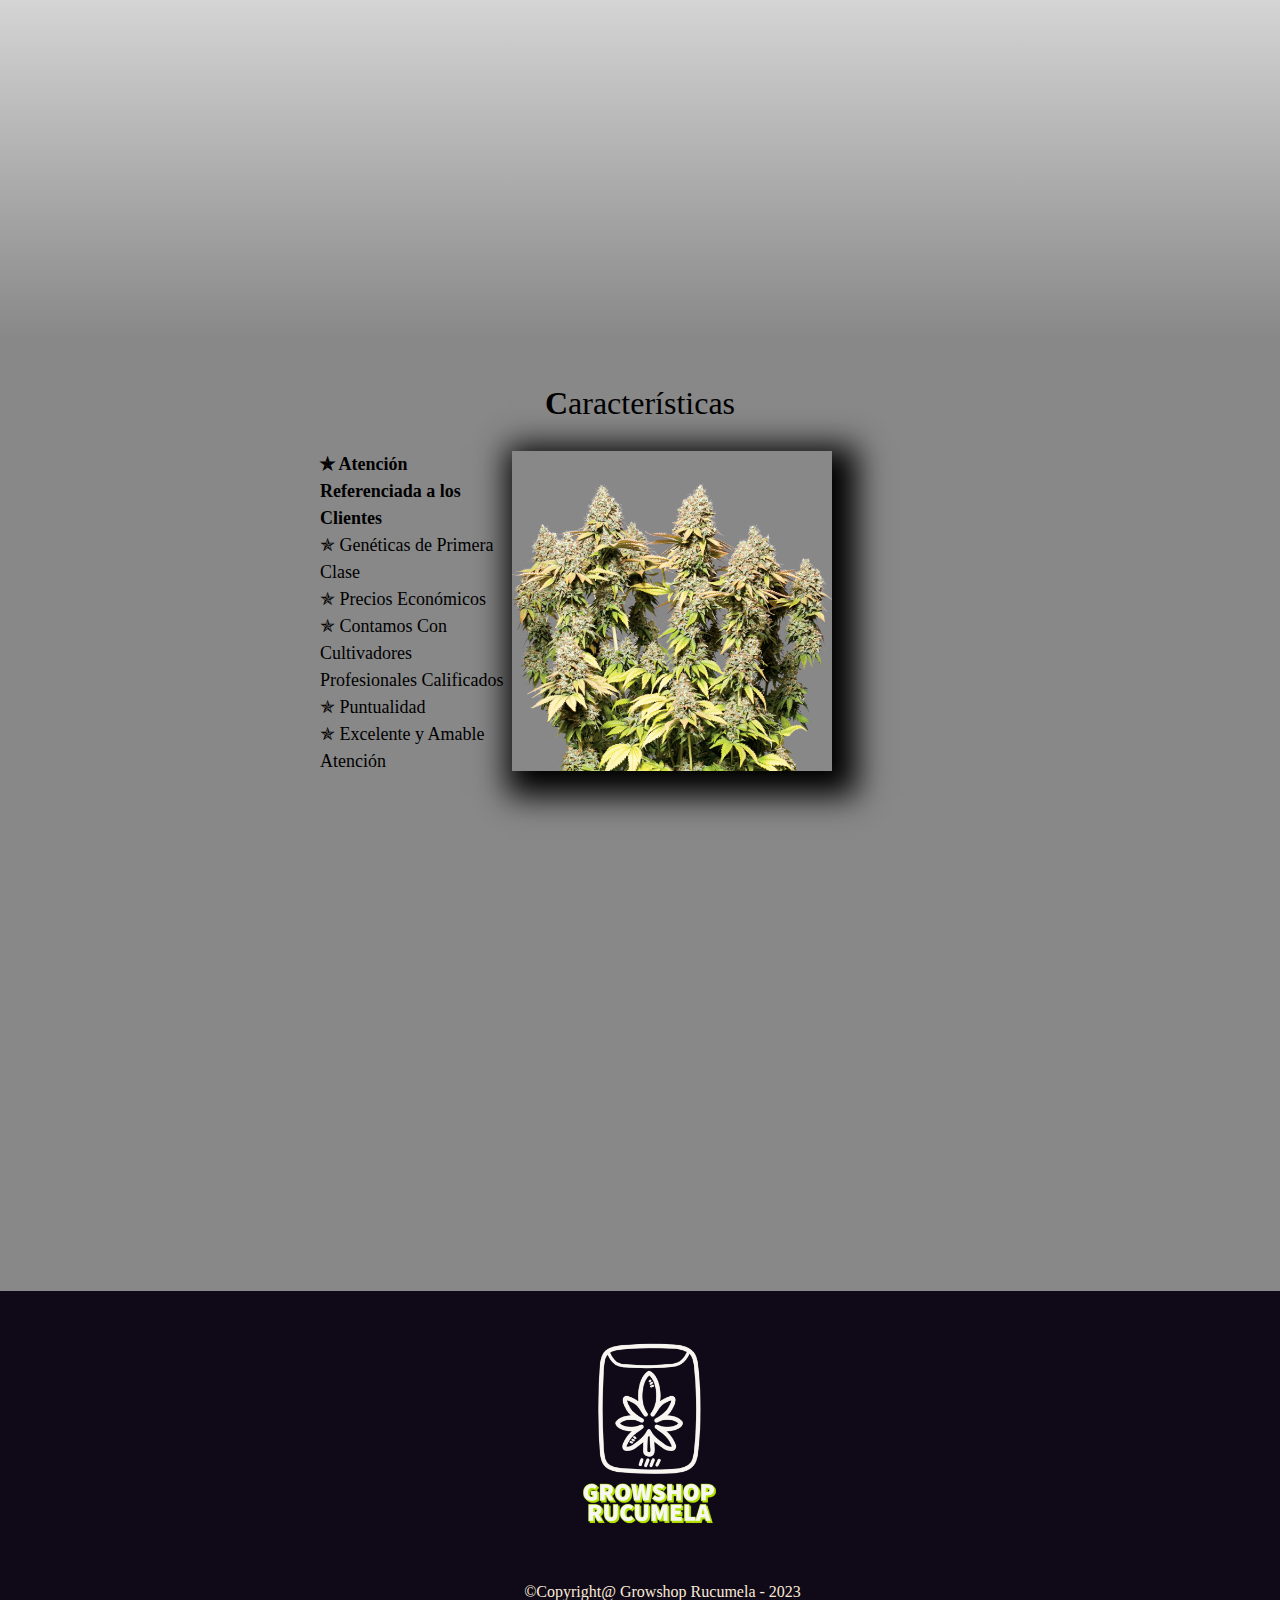
==== commit 2f2c3f4c: "modificando lista" ====
--- a/index.html
+++ b/index.html
@@ -67,13 +67,13 @@
             </section>
 
             <section class="diferenciales">
-                <h3 class="titulo-principal">Diferenciales</h3>
+                <h3 class="titulo-principal">Características</h3>
                 <div class="contenido-diferenciales">
                     <ul class="lista-diferenciales">
                         <li class="items"> Atención Referenciada a los Clientes</li>
                         <li class="items"> Genéticas de Primera Clase</li>
                         <li class="items"> Precios Económicos</li>
-                        <li class="items"> Cultivadores Profesionales Calificados</li>
+                        <li class="items"> Contamos Con Cultivadores Profesionales Calificados</li>
                         <li class="items"> Puntualidad</li>
                         <li class="items"> Excelente y Amable Atención</li>
                     </ul><img class="imagen-diferenciales" src="img/rucucu.png">
